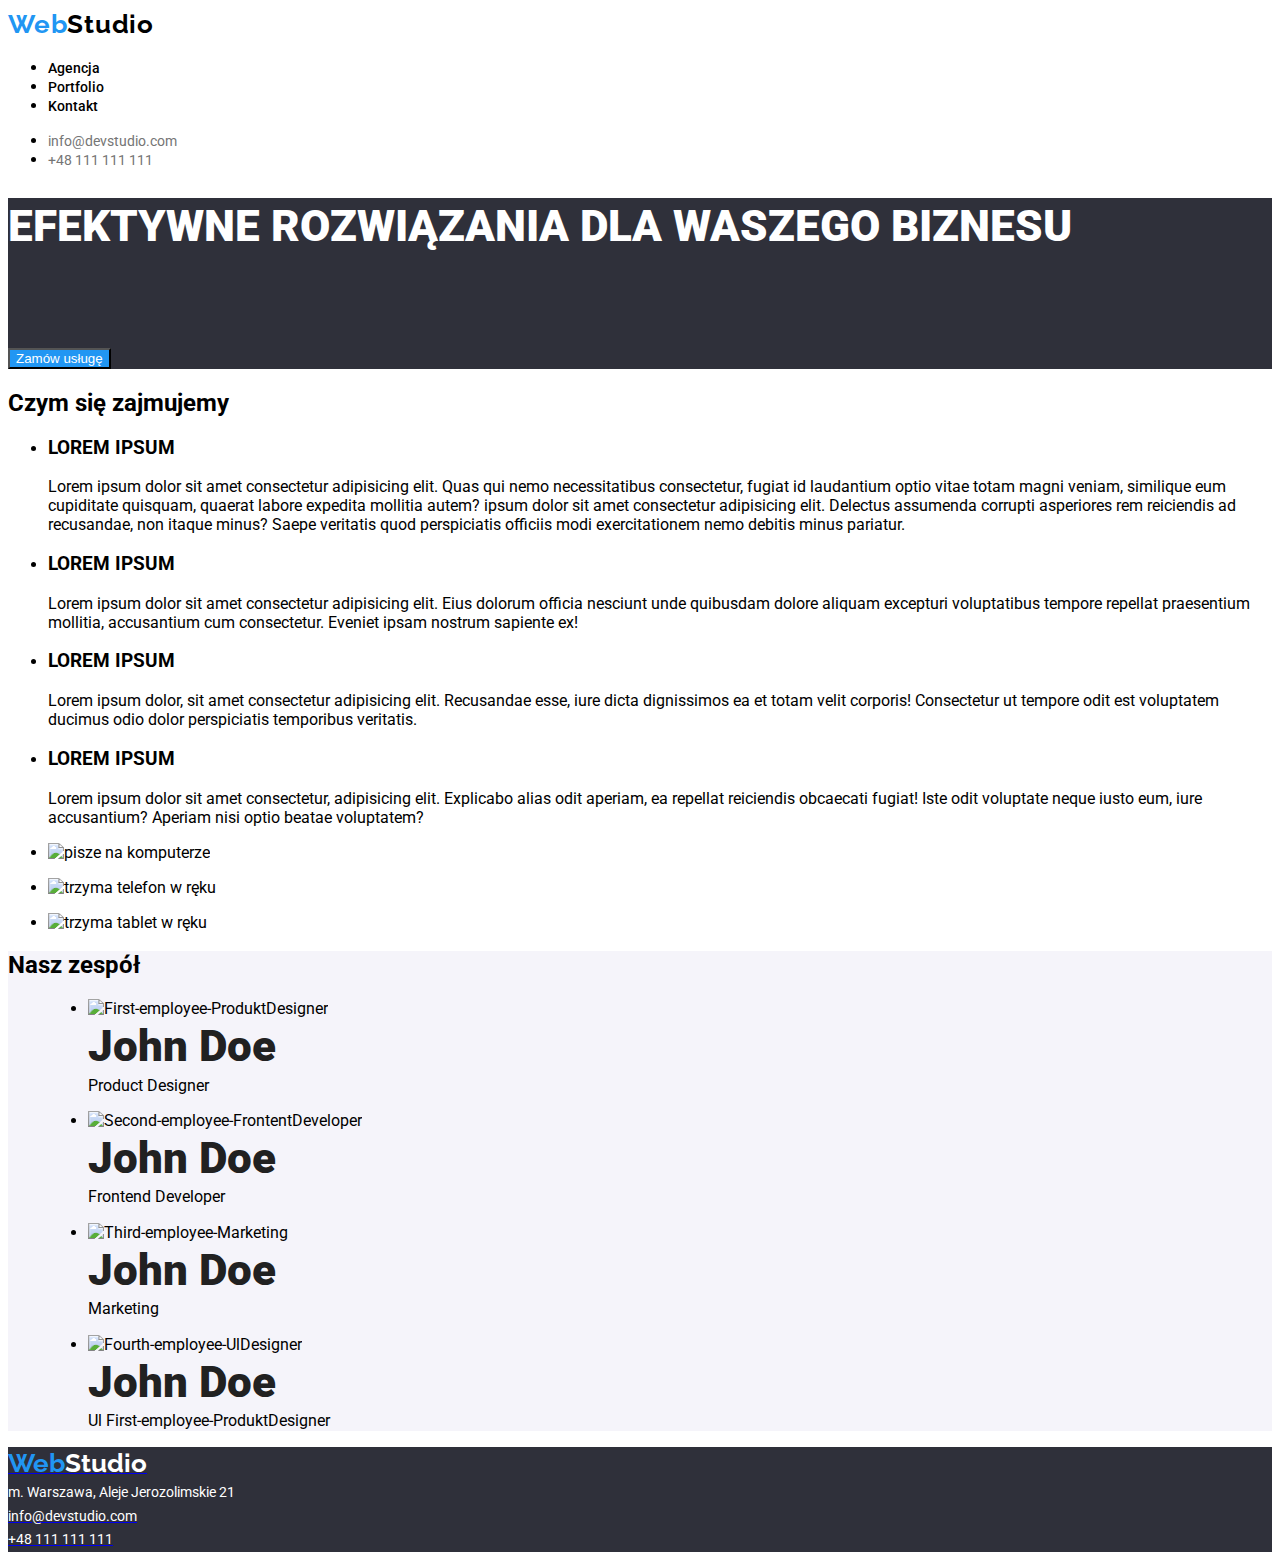
==== index.html @ cd8e4f36 "Homework2 21.11" ====
<!DOCTYPE html>
<html lang="pl">
  <head>
    <meta charset="UTF-8" />
    <meta http-equiv="X-UA-Compatible" content="IE=edge" />
    <meta name="viewport" content="width=device-width, initial-scale=1.0" />

    <title>Studio</title>
    <!--Google Fonts-->
    <link rel="preconnect" href="https://fonts.googleapis.com" />
    <link rel="preconnect" href="https://fonts.gstatic.com" crossorigin />
    <link
      href="https://fonts.googleapis.com/css2?family=Raleway:wght@700&family=Roboto:wght@400;500;700;900&display=swap"
      rel="stylesheet"
    />
    <!--End Google Fonts-->
    <link rel="stylesheet" href="css/styles.css" />
  </head>
  <body>
    <header>
      <a class="logoheader" href="index.html"><span class="webstyle">Web</span><span class="studiostyl">Studio</span></a
        >
        <nav>
          <ul>
            <li>
          <a class="about-us" href="index.html"><span class="about-us-link">Agencja</span></a></li>
          <li>
            <a class="about-us" href="portfolio.html">Portfolio<span class="about-us-link"></span></a></li>
            <li>
              <a class="about-us" href="index.html"><span class="about-us-link">Kontakt</span></a></li>
          </ul>
      </nav>
      <ul>
        <li><a class="contact" href="index.html"><span class="contactlink">info@devstudio.com</span></a></li>
        <li><a class="contact" href="index.html"><span class="contactlink">+48 111 111 111</span></a></li>
      </ul>
    </header>
   <main>
    <section>
      <section class="h1-style">
   <h1>EFEKTYWNE ROZWIĄZANIA DLA WASZEGO BIZNESU</h1>
   <button type="button">Zamów usługę</button>
   </section>
  </section>
      <section>
        <h2>Czym się zajmujemy</h2>
        <ul>
          <li>
            <h3>LOREM IPSUM</h3>
            <p>
              Lorem ipsum dolor sit amet consectetur adipisicing elit. Quas qui
              nemo necessitatibus consectetur, fugiat id laudantium optio vitae
              totam magni veniam, similique eum cupiditate quisquam, quaerat
              labore expedita mollitia autem? ipsum dolor sit amet consectetur
              adipisicing elit. Delectus assumenda corrupti asperiores rem
              reiciendis ad recusandae, non itaque minus? Saepe veritatis quod
              perspiciatis officiis modi exercitationem nemo debitis minus
              pariatur.
            </p>
          </li>
          <li>
            <h3>LOREM IPSUM</h3>
            <p>
              Lorem ipsum dolor sit amet consectetur adipisicing elit. Eius
              dolorum officia nesciunt unde quibusdam dolore aliquam excepturi
              voluptatibus tempore repellat praesentium mollitia, accusantium
              cum consectetur. Eveniet ipsam nostrum sapiente ex!
            </p>
          </li>
          <li>
            <h3>LOREM IPSUM</h3>
            <p>
              Lorem ipsum dolor, sit amet consectetur adipisicing elit.
              Recusandae esse, iure dicta dignissimos ea et totam velit
              corporis! Consectetur ut tempore odit est voluptatem ducimus odio
              dolor perspiciatis temporibus veritatis.
            </p>
          </li>
          <li>
            <h3>LOREM IPSUM</h3>
            <p>
              Lorem ipsum dolor sit amet consectetur, adipisicing elit.
              Explicabo alias odit aperiam, ea repellat reiciendis obcaecati
              fugiat! Iste odit voluptate neque iusto eum, iure accusantium?
              Aperiam nisi optio beatae voluptatem?
            </p>
          </li>
        </ul>
      </section>
      <section>
        <div>
        <ul>
          <li>
            <img
              src="images/programmingservice.jpg"
              width="370"
              height="294"
              alt="pisze na komputerze">
            </li>
        </ul>
          </div>
          <div>
            <ul>
            <li>
            <img
              src="images/helpdesk.jpg"
              width="370"
              height="294"
              alt="trzyma telefon w ręku">
            </li>
          </ul>
          </div>
          <div>
            <ul>
            <li>
            <img
              src="images/graphicdesigner.jpg"
              width="370"
              height="294"
              alt="trzyma tablet w ręku">
            </li>
            </ul>
          </div>
      </section>
       <section class="our-team">
        <h2>Nasz zespół</h2>
         <figure>
          <figcaption>
            <ul>
              <li>
          <img
                src="images/first-employee-produktdesigner.jpg"
                width="810"
                height="780"
                alt="First-employee-ProduktDesigner">
                <div><span class="images-style">John Doe</span></div>
                <span class="position">Product Designer</span>
               </li>
              </ul>
          </figcaption>
            </figure>
            <figure>
              <figcaption>
        <ul>
          <li>
              <img
                src="images/second-employee-frontentdeveloper.jpg"
                width="810"
                height="780"
                alt="Second-employee-FrontentDeveloper"
              />
          <div><span class="images-style">John Doe</span></div>
<span class="position">Frontend Developer</span>
          </li>
        </ul>
            </figcaption>
          </figure>
          <figure>
            <figcaption>
        <ul>
          <li>
              <img
                src="images/third-employee-marketing.jpg"
                width="810"
                height="780"
                alt="Third-employee-Marketing">
                <div><span class="images-style">John Doe</span></div>
                <span class="position">Marketing</span>
              </li>
        </ul>
            </figcaption>
            </figure>
        <figure>
          <figcaption>
          <ul>
          <li>
              <img
                src="images/fourth-employee-uldesigner.jpg"
                width="810"
                height="780"
                alt="Fourth-employee-UlDesigner">
              <div><span class="images-style">John Doe</span></div>
              <span class="position">Ul First-employee-ProduktDesigner</span>
              </li>
        </ul>
          </figcaption>
      </figure>
      </section>
    </main>
      <footer>
        <section class="background-style">
          <div><a class="logofooter" href="index.html"><span class="webcolor">Web</span><span class="studiocolor">Studio</span></a></div>
          <div><a class="logofooter"><span class="adres-contact">m. Warszawa, Aleje Jerozolimskie 21</span></a></div>
         <div><a class="contact-footer" href="index.html"><span class="footer-link">info@devstudio.com</span></a></div>
         <div><a class="contact-footer" href="index.html"><span class="footer-link">+48 111 111 111</span></a></div>
         </section>
     </footer>
    </html>
---- css/styles.css ----
:root {
  --color: #2196f3;
  --white: #ffffff;
  --blue: #2196f3;
  --gray: #ffffff99;
  --dark: #2f303a;
  --black: #000000;
  --tekststyle:#212121;
  --pagesignature: #757575;
  --imagesstyle: #212121;
  --background-color: #F5F4Fa;
}
body {
  font-family: "Roboto", sans-serif;
  background-color: var(--white);
}

.logoheader {
  font-family: "Raleway", sans-serif;
  font-size: 26px;
  font-weight: 700;
  line-height: 1.3;
  letter-spacing: 0.03em;
  text-align: left;
  vertical-align: top;
  text-decoration: none;
}
.webstyle {
  color: var(--color);
}

.studiostyl {
  color: var(--black);
}
 .about-us {
  font-size: 14px;
  font-weight: 500;
  line-height: 1.14;
  letter-spacing: 2%;
  text-decoration: none;
  color: var(--black);
}
.about-us:hover {
  color: var(--color);
}
.about-us-link {
  color: var(--black);
}

.contact {
  font-size: 14px;
  line-height: 1.14;
  text-align: left;
  letter-spacing: 2%;
  text-decoration: none;
}

.contactlink {
  color: var(--pagesignature);
}

.contactlink:hover,
.contactlink:focus {
  color: var(--blue);
}

.main {
  font-size: 16px;
  font-weight: 500;
  line-height: 1.6;
  letter-spacing: 3%;
}
.main button{
    color: var(--black);
}
.main button :hover {
background-color: var(--blue);
  color: var(--white);
}
  
.text-style {
  font-family: "Roboto", sans-serif;
  font-style: Bold;
  font-weight: 700;
  font-size: 18px;
  line-height: 2;
  letter-spacing: 6%;
  color: var(--tekststyle)
  text-decoration: none;
}
.page-signature {
  font-family: "Roboto", sans-serif;
  font-weight: 400;
  font-size: 16px;
  line-height: 1.8;
  letter-spacing: 3%;
  color: (var(--pagesignature))
}

.logofooter {
  width: 1600px;
  height: 252px;
  background-color: var(--dark);
}
.webcolor {
  font-family: "Raleway", sans-serif;
  font-weight: 700;
  font-size: 26px;
  line-height: 1.3;
  letter-spacing: 3%;
  color: var(--color);
}
.studiocolor {
  font-family: "Raleway", sans-serif;
  font-weight: 700;
  font-size: 26px;
  line-height: 1.3;
  letter-spacing: 3%;
  color: var(--white)
}
.adres-contact {
  font-family: "Roboto", sans-serif;
  font-weight: 400;
  font-size: 14px;
  line-height: 1.7;
  letter-spacing: 3%;
  color: var(--white);
}
.images-style {
  font-family: "Roboto", sans-serif;
  font-weight: 900;
  font-size: 44px;
  line-height: 1.3;
  letter-spacing: 6%;
  text-align: center;
  color: var(--imagesstyle)
}

.position {
  font-family: "Roboto", sans-serif;
  font-weight: 400;
  font-size: 16px;
  line-height: 1.17;
  letter-spacing: 3%;
  color: (var(--pagesignature))
}
.h1-style {
  background-color: var(--dark)
}
.h1-style h1{  
  font-family: "Roboto", sans-serif;
  width: 696;
  height: 120px;
  font-weight: 900;
  font-size: 44px;
  line-height: 1.3;
  letter-spacing: 6%;
  color: var(--white);
  background-color: var(--dark);
}
.main button {
  color: var(--black);
}
.main button:hover {
  background-color: var(--blue);
  color: var(--white);
}
.h1-style button{
  color: var(--white);
  background-color: var(--color);

}
.h1-style button:hover {
  background-color: var(--blue);
  color: var(--white);
}
.contact-footer {
  font-family: "Roboto", sans-serif;
  font-weight: 400;
  font-size: 14px;
  line-height: 1.7;
  letter-spacing: 3%;
}
.footer-link {
  color: var(--white)
}

.background-style {
  background-color: var(--dark);
}
.our-team {
  background-color: var(--background-color)
}
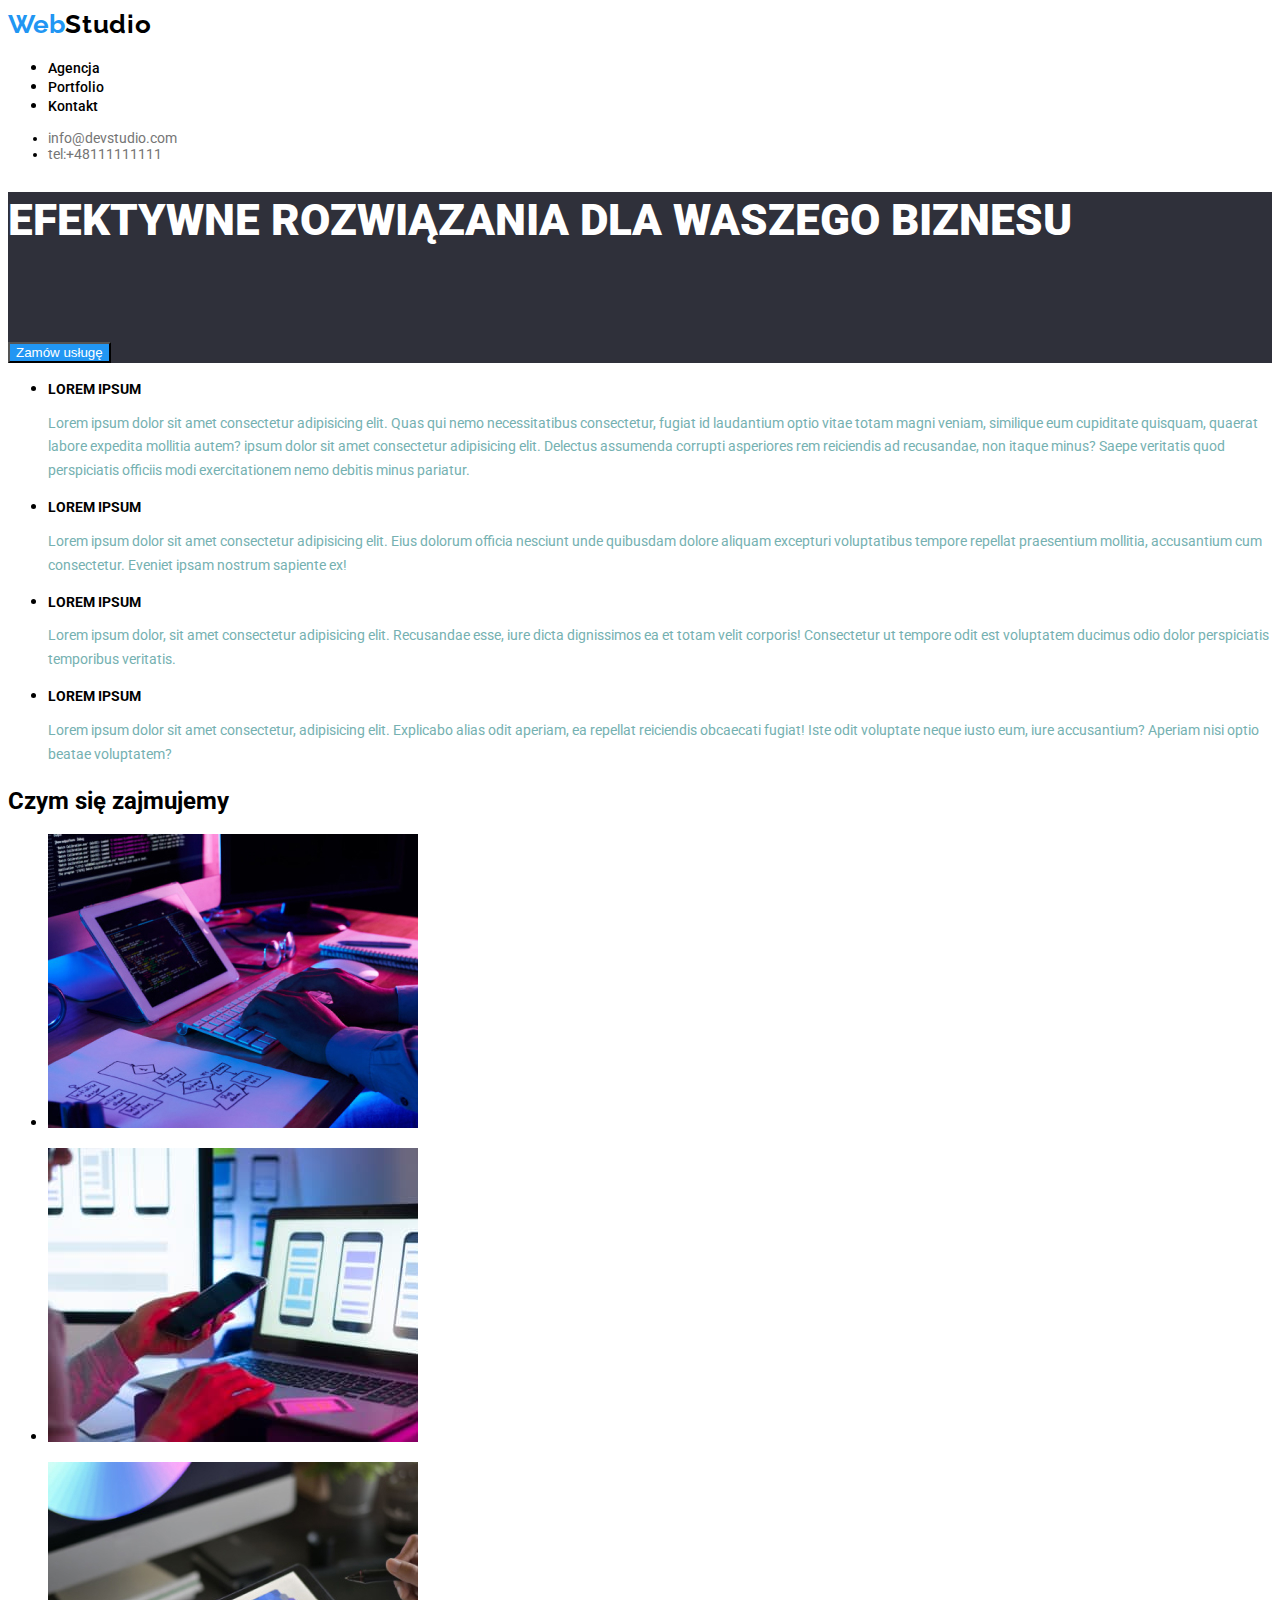
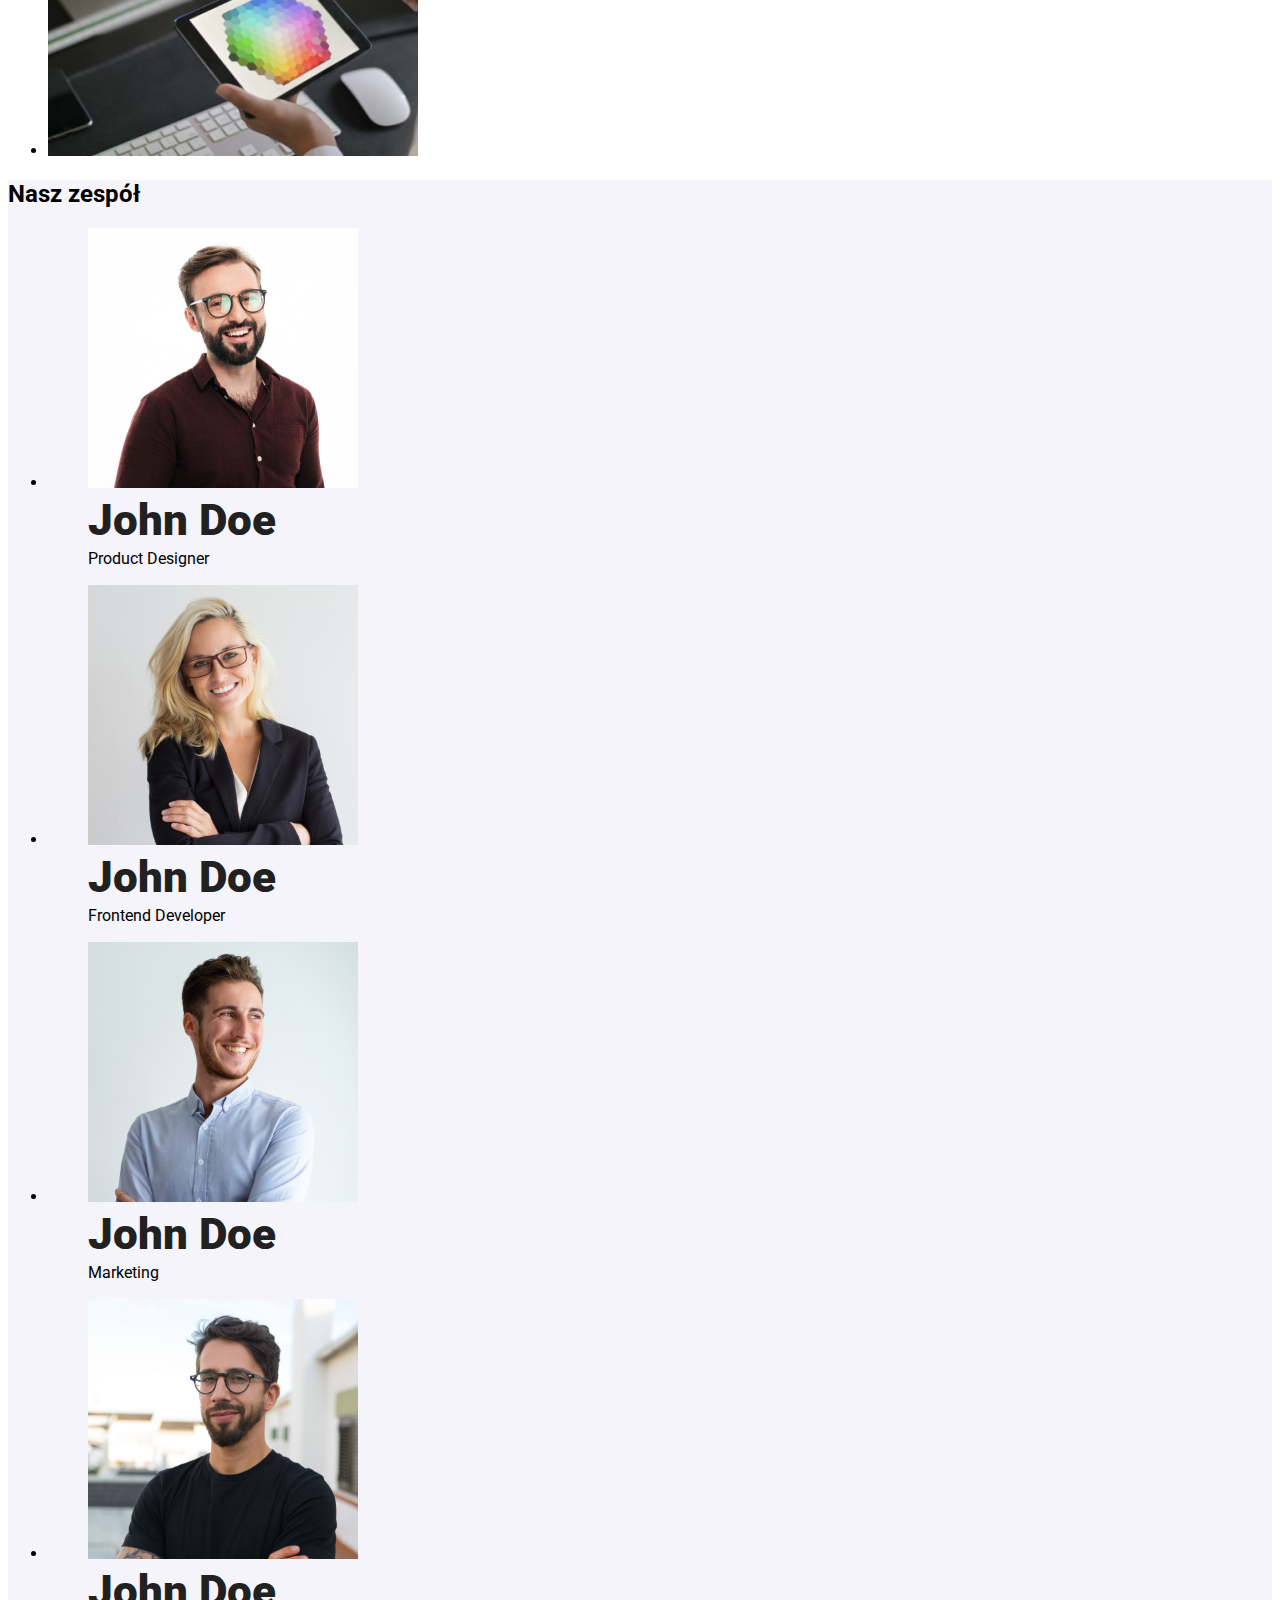
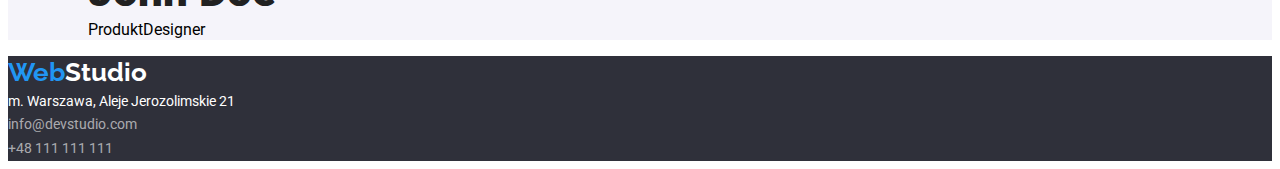
==== commit 28ec9496: "Homework poprawa2" ====
--- a/index.html
+++ b/index.html
@@ -18,21 +18,21 @@
   </head>
   <body>
     <header>
-      <a class="logoheader" href="index.html"><span class="webstyle">Web</span><span class="studiostyl">Studio</span></a
-        >
+     <span class="logo">Web</span><span class="studio-black">Studio</span>
         <nav>
-          <ul>
+        <a href="index.html"></a>
+          <ul class="nav-list">
             <li>
-          <a class="about-us" href="index.html"><span class="about-us-link">Agencja</span></a></li>
+          <a href="#"><span>Agencja</span></a></li>
           <li>
-            <a class="about-us" href="portfolio.html">Portfolio<span class="about-us-link"></span></a></li>
+            <a href="portfolio.html"><span>Portfolio</span></a></li>
             <li>
-              <a class="about-us" href="index.html"><span class="about-us-link">Kontakt</span></a></li>
+              <a href="#"><span>Kontakt</span></a></li>
           </ul>
       </nav>
-      <ul>
-        <li><a class="contact" href="index.html"><span class="contactlink">info@devstudio.com</span></a></li>
-        <li><a class="contact" href="index.html"><span class="contactlink">+48 111 111 111</span></a></li>
+      <ul class="contacts-list">
+        <li><a href= mailto:info@devstudio.com>info@devstudio.com</a></li>
+        <li><a href= tel:+48111111111>tel:+48111111111</a></li>
       </ul>
     </header>
    <main>
@@ -42,8 +42,7 @@
    <button type="button">Zamów usługę</button>
    </section>
   </section>
-      <section>
-        <h2>Czym się zajmujemy</h2>
+      <section class="articles"> 
         <ul>
           <li>
             <h3>LOREM IPSUM</h3>
@@ -88,6 +87,7 @@
         </ul>
       </section>
       <section>
+        <h2>Czym się zajmujemy</h2>
         <div>
         <ul>
           <li>
@@ -123,78 +123,69 @@
           </div>
       </section>
        <section class="our-team">
-        <h2>Nasz zespół</h2>
-         <figure>
-          <figcaption>
-            <ul>
-              <li>
-          <img
-                src="images/first-employee-produktdesigner.jpg"
-                width="810"
-                height="780"
-                alt="First-employee-ProduktDesigner">
-                <div><span class="images-style">John Doe</span></div>
-                <span class="position">Product Designer</span>
-               </li>
-              </ul>
-          </figcaption>
-            </figure>
-            <figure>
-              <figcaption>
+        <h2>Nasz zespół</h2> 
         <ul>
           <li>
+            <figure>
+              <img
+              src="images/first-employee-produktdesigner.jpg"
+              width="270"
+              height="260"
+              alt="First-employee-ProduktDesigner">
+              <figcaption>
+              <div><span class="team-member">John Doe</span></div>
+              <span class="team-position">Product Designer</span>
+              </figcaption>
+            </figure>
+          </li>
+          <li>
+            <figure>
               <img
                 src="images/second-employee-frontentdeveloper.jpg"
-                width="810"
-                height="780"
-                alt="Second-employee-FrontentDeveloper"
-              />
-          <div><span class="images-style">John Doe</span></div>
-<span class="position">Frontend Developer</span>
+                width="270"
+                height="260"
+                alt="Second-employee-FrontentDeveloper">
+                <figcaption>
+          <div><span class="team-member">John Doe</span></div>
+<span class="team-position">Frontend Developer</span>
+                </figcaption>
+            </figure>
+          </li>
+          <li>
+            <figure>
+              <img
+                src="images/third-employee-marketing.jpg"
+                width="270"
+                height="260"
+                alt="Third-employee-Marketing">
+                <figcaption>
+                <div><span class="team-member">John Doe</span></div>
+                <span class="team-position">Marketing</span>
+              </figcaption>
+            </figure>
+          </li>
+          <li>
+            <figure>
+              <img
+                src="images/fourth-employee-uldesigner.jpg"
+                width="270"
+                height="260"
+                alt="Fourth-employee-UlDesigner">
+                <figcaption>
+              <div><span class="team-member">John Doe</span></div>
+              <span class="team-position">ProduktDesigner</span>
+                </figcaption>
+            </figure>
           </li>
         </ul>
-            </figcaption>
-          </figure>
-          <figure>
-            <figcaption>
-        <ul>
-          <li>
-              <img
-                src="images/third-employee-marketing.jpg"
-                width="810"
-                height="780"
-                alt="Third-employee-Marketing">
-                <div><span class="images-style">John Doe</span></div>
-                <span class="position">Marketing</span>
-              </li>
-        </ul>
-            </figcaption>
-            </figure>
-        <figure>
-          <figcaption>
-          <ul>
-          <li>
-              <img
-                src="images/fourth-employee-uldesigner.jpg"
-                width="810"
-                height="780"
-                alt="Fourth-employee-UlDesigner">
-              <div><span class="images-style">John Doe</span></div>
-              <span class="position">Ul First-employee-ProduktDesigner</span>
-              </li>
-        </ul>
-          </figcaption>
-      </figure>
       </section>
     </main>
       <footer>
         <section class="background-style">
-          <div><a class="logofooter" href="index.html"><span class="webcolor">Web</span><span class="studiocolor">Studio</span></a></div>
+          <div><a class="logofooter"><span class="logo">Web</span><span class="studio-white">Studio</span></a></div>
           <div><a class="logofooter"><span class="adres-contact">m. Warszawa, Aleje Jerozolimskie 21</span></a></div>
          <div><a class="contact-footer" href="index.html"><span class="footer-link">info@devstudio.com</span></a></div>
          <div><a class="contact-footer" href="index.html"><span class="footer-link">+48 111 111 111</span></a></div>
          </section>
      </footer>
-    </html>
-
-
+    </html>--- a/css/styles.css
+++ b/css/styles.css
@@ -2,20 +2,41 @@
   --color: #2196f3;
   --white: #ffffff;
   --blue: #2196f3;
-  --gray: #ffffff99;
+  --gray:#ffffff99;
   --dark: #2f303a;
   --black: #000000;
   --tekststyle:#212121;
   --pagesignature: #757575;
   --imagesstyle: #212121;
   --background-color: #F5F4Fa;
+  --lorem: #75b1b1; 
 }
 body {
   font-family: "Roboto", sans-serif;
   background-color: var(--white);
 }
 
-.logoheader {
+.articles h3 {
+  font-family: "Roboto", sans-serif;
+  font-style: Bold;
+  font-size: 14px;
+  line-height: 1.14;
+  letter-spacing: 3%;
+}
+.articles p {
+  font-family: "Roboto", sans-serif;
+  font-weight: 400;
+  font-size: 14px;
+  line-height: 1.7;
+  letter-spacing: 3%;
+  color: var(--lorem);
+}
+.logo {
+  color: var(--color);
+  text-decoration: none;
+}
+
+.studio-black {
   font-family: "Raleway", sans-serif;
   font-size: 26px;
   font-weight: 700;
@@ -24,46 +45,48 @@
   text-align: left;
   vertical-align: top;
   text-decoration: none;
-}
-.webstyle {
-  color: var(--color);
-}
-
-.studiostyl {
   color: var(--black);
-}
- .about-us {
-  font-size: 14px;
+  text-decoration: none;
+}
+.studio-white {
+  font-family: "Raleway", sans-serif;
+  font-weight: 700;
+  font-size: 26px;
+  line-height: 1.3;
+  letter-spacing: 3%;
+color: var(--white);
+text-decoration: none;
+}
+
+.nav-list a {font-size: 14px;
   font-weight: 500;
   line-height: 1.14;
   letter-spacing: 2%;
   text-decoration: none;
   color: var(--black);
 }
-.about-us:hover {
+.nav-list :hover {
   color: var(--color);
 }
-.about-us-link {
-  color: var(--black);
-}
-
-.contact {
+.contacts-list {
   font-size: 14px;
   line-height: 1.14;
   text-align: left;
   letter-spacing: 2%;
-  text-decoration: none;
-}
-
-.contactlink {
-  color: var(--pagesignature);
-}
-
-.contactlink:hover,
-.contactlink:focus {
+ 
+}
+
+.contacts-list a {
+  color: var(--pagesignature); 
+  text-decoration: none;
+}
+
+.contacts-list :hover { 
   color: var(--blue);
 }
-
+.contacts-list :focus {
+  color: var(--blue);
+}
 .main {
   font-size: 16px;
   font-weight: 500;
@@ -101,8 +124,9 @@
   width: 1600px;
   height: 252px;
   background-color: var(--dark);
-}
-.webcolor {
+  
+}
+.logo {
   font-family: "Raleway", sans-serif;
   font-weight: 700;
   font-size: 26px;
@@ -110,14 +134,7 @@
   letter-spacing: 3%;
   color: var(--color);
 }
-.studiocolor {
-  font-family: "Raleway", sans-serif;
-  font-weight: 700;
-  font-size: 26px;
-  line-height: 1.3;
-  letter-spacing: 3%;
-  color: var(--white)
-}
+
 .adres-contact {
   font-family: "Roboto", sans-serif;
   font-weight: 400;
@@ -125,8 +142,9 @@
   line-height: 1.7;
   letter-spacing: 3%;
   color: var(--white);
-}
-.images-style {
+  
+}
+.team-member {
   font-family: "Roboto", sans-serif;
   font-weight: 900;
   font-size: 44px;
@@ -136,7 +154,7 @@
   color: var(--imagesstyle)
 }
 
-.position {
+.team-position {
   font-family: "Roboto", sans-serif;
   font-weight: 400;
   font-size: 16px;
@@ -180,9 +198,10 @@
   font-size: 14px;
   line-height: 1.7;
   letter-spacing: 3%;
+  text-decoration: none;
 }
 .footer-link {
-  color: var(--white)
+  color: var(--gray)
 }
 
 .background-style {
@@ -190,4 +209,8 @@
 }
 .our-team {
   background-color: var(--background-color)
+}
+.mailstyle {
+  text-decoration: underline;
+  color: var(--gray);
 }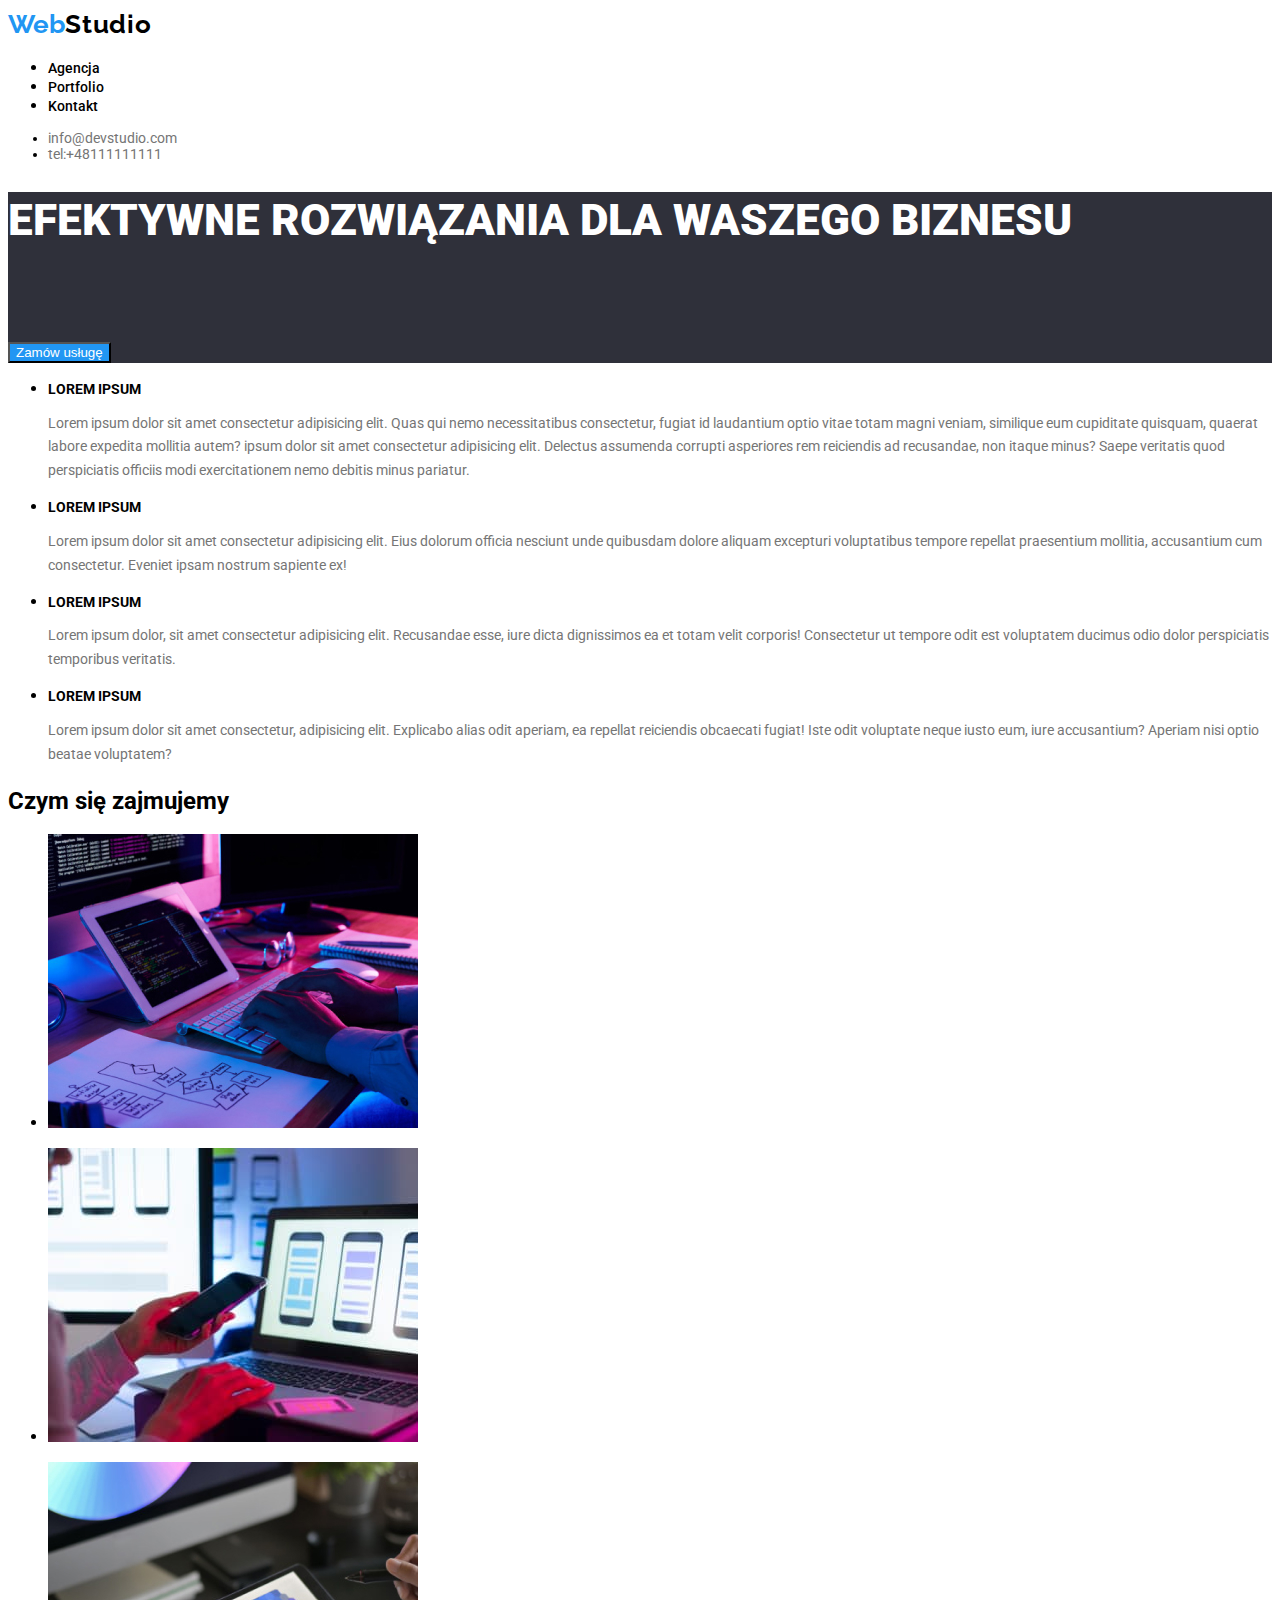
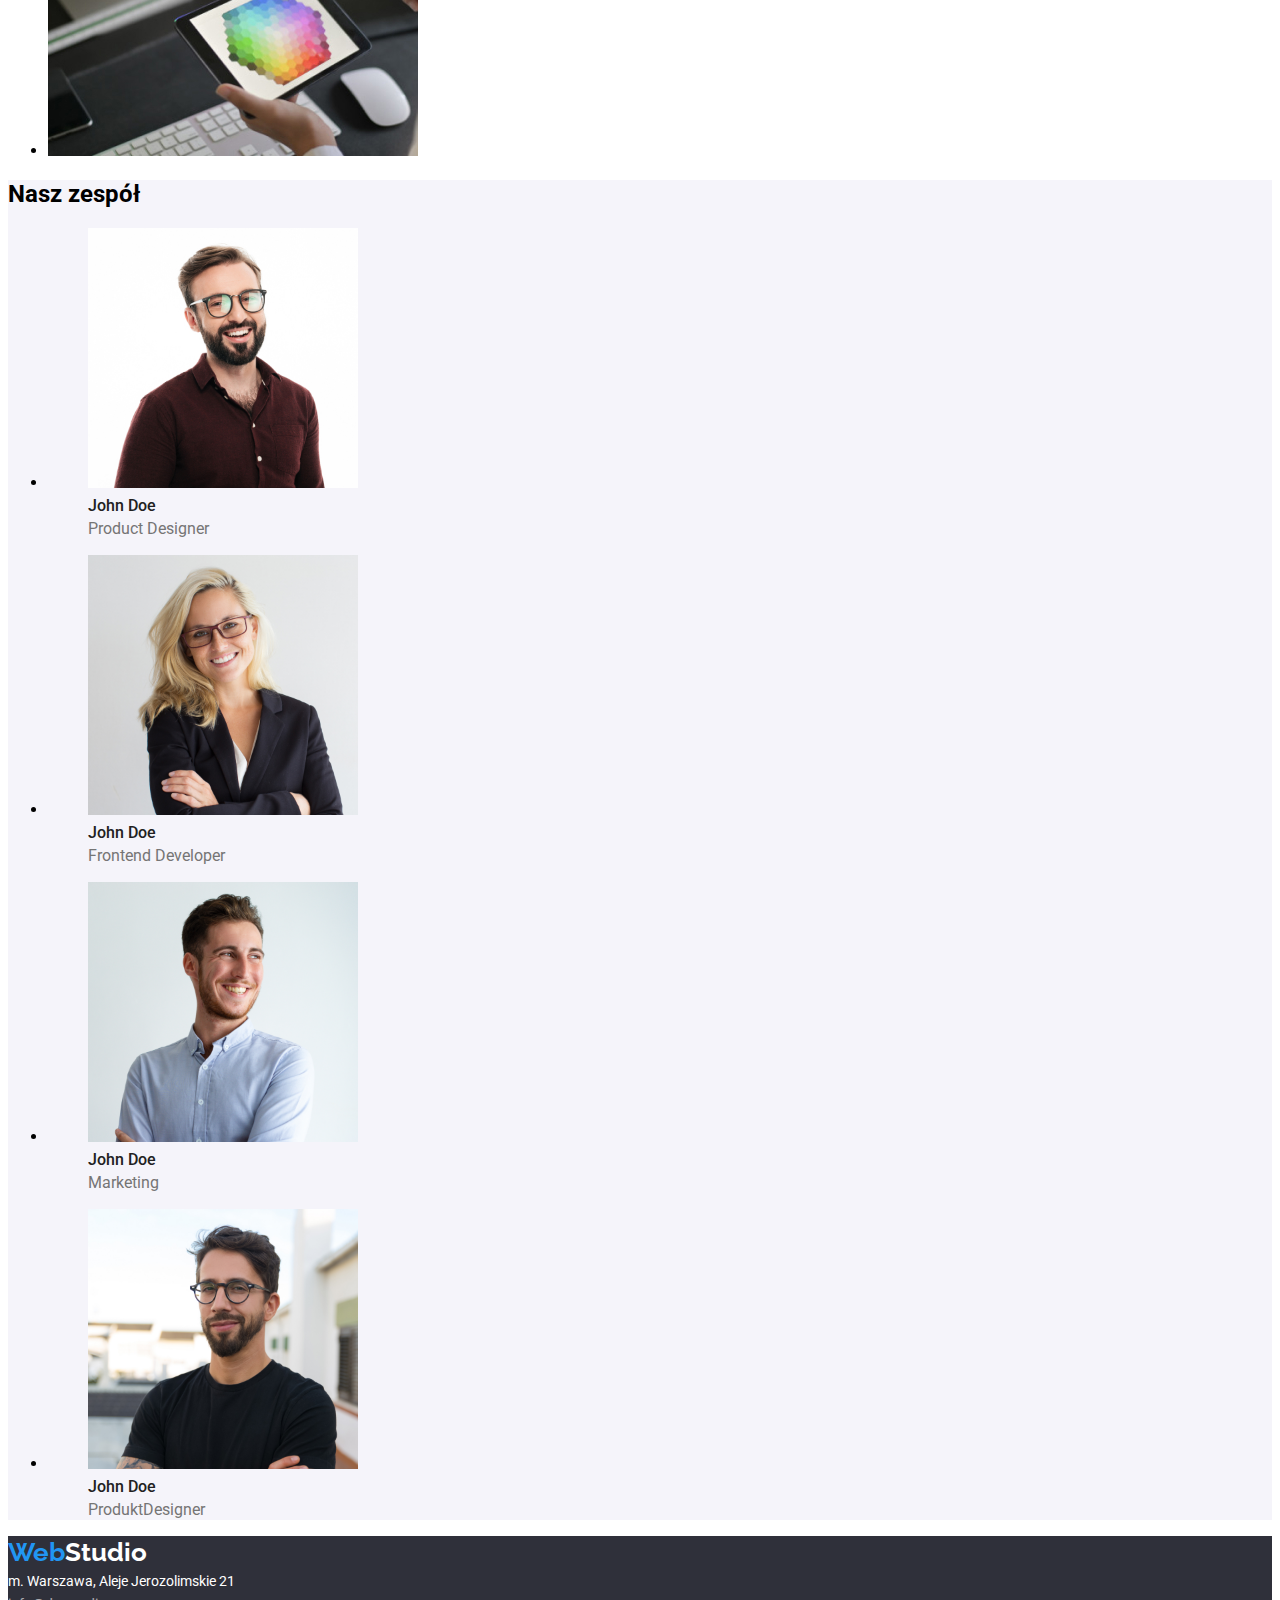
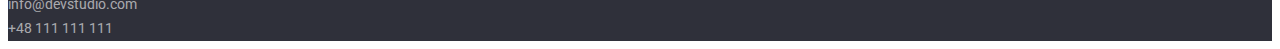
==== commit 012e3313: "Poprawa pracy domowek 3" ====
--- a/index.html
+++ b/index.html
@@ -147,7 +147,7 @@
                 alt="Second-employee-FrontentDeveloper">
                 <figcaption>
           <div><span class="team-member">John Doe</span></div>
-<span class="team-position">Frontend Developer</span>
+          <span class="team-position">Frontend Developer</span>
                 </figcaption>
             </figure>
           </li>
--- a/css/styles.css
+++ b/css/styles.css
@@ -2,14 +2,13 @@
   --color: #2196f3;
   --white: #ffffff;
   --blue: #2196f3;
-  --gray:#ffffff99;
+  --gray: #ffffff99;
   --dark: #2f303a;
   --black: #000000;
-  --tekststyle:#212121;
+  --tekststyle: #212121;
   --pagesignature: #757575;
   --imagesstyle: #212121;
-  --background-color: #F5F4Fa;
-  --lorem: #75b1b1; 
+  --background-color: #f5f4fa;
 }
 body {
   font-family: "Roboto", sans-serif;
@@ -29,7 +28,7 @@
   font-size: 14px;
   line-height: 1.7;
   letter-spacing: 3%;
-  color: var(--lorem);
+  color: var(--pagesignature);
 }
 .logo {
   color: var(--color);
@@ -54,11 +53,12 @@
   font-size: 26px;
   line-height: 1.3;
   letter-spacing: 3%;
-color: var(--white);
-text-decoration: none;
-}
-
-.nav-list a {font-size: 14px;
+  color: var(--white);
+  text-decoration: none;
+}
+
+.nav-list a {
+  font-size: 14px;
   font-weight: 500;
   line-height: 1.14;
   letter-spacing: 2%;
@@ -73,15 +73,14 @@
   line-height: 1.14;
   text-align: left;
   letter-spacing: 2%;
- 
 }
 
 .contacts-list a {
-  color: var(--pagesignature); 
-  text-decoration: none;
-}
-
-.contacts-list :hover { 
+  color: var(--pagesignature);
+  text-decoration: none;
+}
+
+.contacts-list :hover {
   color: var(--blue);
 }
 .contacts-list :focus {
@@ -93,14 +92,14 @@
   line-height: 1.6;
   letter-spacing: 3%;
 }
-.main button{
-    color: var(--black);
+.main button {
+  color: var(--black);
 }
 .main button :hover {
-background-color: var(--blue);
-  color: var(--white);
-}
-  
+  background-color: var(--blue);
+  color: var(--white);
+}
+
 .text-style {
   font-family: "Roboto", sans-serif;
   font-style: Bold;
@@ -108,8 +107,7 @@
   font-size: 18px;
   line-height: 2;
   letter-spacing: 6%;
-  color: var(--tekststyle)
-  text-decoration: none;
+  color: var(--tekststyle);
 }
 .page-signature {
   font-family: "Roboto", sans-serif;
@@ -117,14 +115,13 @@
   font-size: 16px;
   line-height: 1.8;
   letter-spacing: 3%;
-  color: (var(--pagesignature))
+  color: var(--pagesignature);
 }
 
 .logofooter {
   width: 1600px;
   height: 252px;
   background-color: var(--dark);
-  
 }
 .logo {
   font-family: "Raleway", sans-serif;
@@ -142,30 +139,31 @@
   line-height: 1.7;
   letter-spacing: 3%;
   color: var(--white);
-  
 }
 .team-member {
   font-family: "Roboto", sans-serif;
-  font-weight: 900;
-  font-size: 44px;
-  line-height: 1.3;
-  letter-spacing: 6%;
-  text-align: center;
-  color: var(--imagesstyle)
+  font-weight: 500;
+  height: 19px;
+  width: 72px;
+  font-size: 16px;
+  line-height: 1.7;
+  letter-spacing: 3%;
+  color: var(--imagesstyle);
 }
 
 .team-position {
   font-family: "Roboto", sans-serif;
   font-weight: 400;
+  height: 19px;
   font-size: 16px;
   line-height: 1.17;
   letter-spacing: 3%;
-  color: (var(--pagesignature))
+  color: var(--pagesignature);
 }
 .h1-style {
-  background-color: var(--dark)
-}
-.h1-style h1{  
+  background-color: var(--dark);
+}
+.h1-style h1 {
   font-family: "Roboto", sans-serif;
   width: 696;
   height: 120px;
@@ -183,10 +181,9 @@
   background-color: var(--blue);
   color: var(--white);
 }
-.h1-style button{
+.h1-style button {
   color: var(--white);
   background-color: var(--color);
-
 }
 .h1-style button:hover {
   background-color: var(--blue);
@@ -201,16 +198,29 @@
   text-decoration: none;
 }
 .footer-link {
-  color: var(--gray)
+  color: var(--gray);
+}
+
+.footer-link :hover {
+  color: var(--blue);
+}
+.footer-link :focus {
+  color: var(--blue);
+}
+.contact-footer :hover {
+  color: var(--blue);
+}
+.contact-footer :focus {
+  color: var(--blue);
 }
 
 .background-style {
   background-color: var(--dark);
 }
 .our-team {
-  background-color: var(--background-color)
+  background-color: var(--background-color);
 }
 .mailstyle {
   text-decoration: underline;
   color: var(--gray);
-}+}
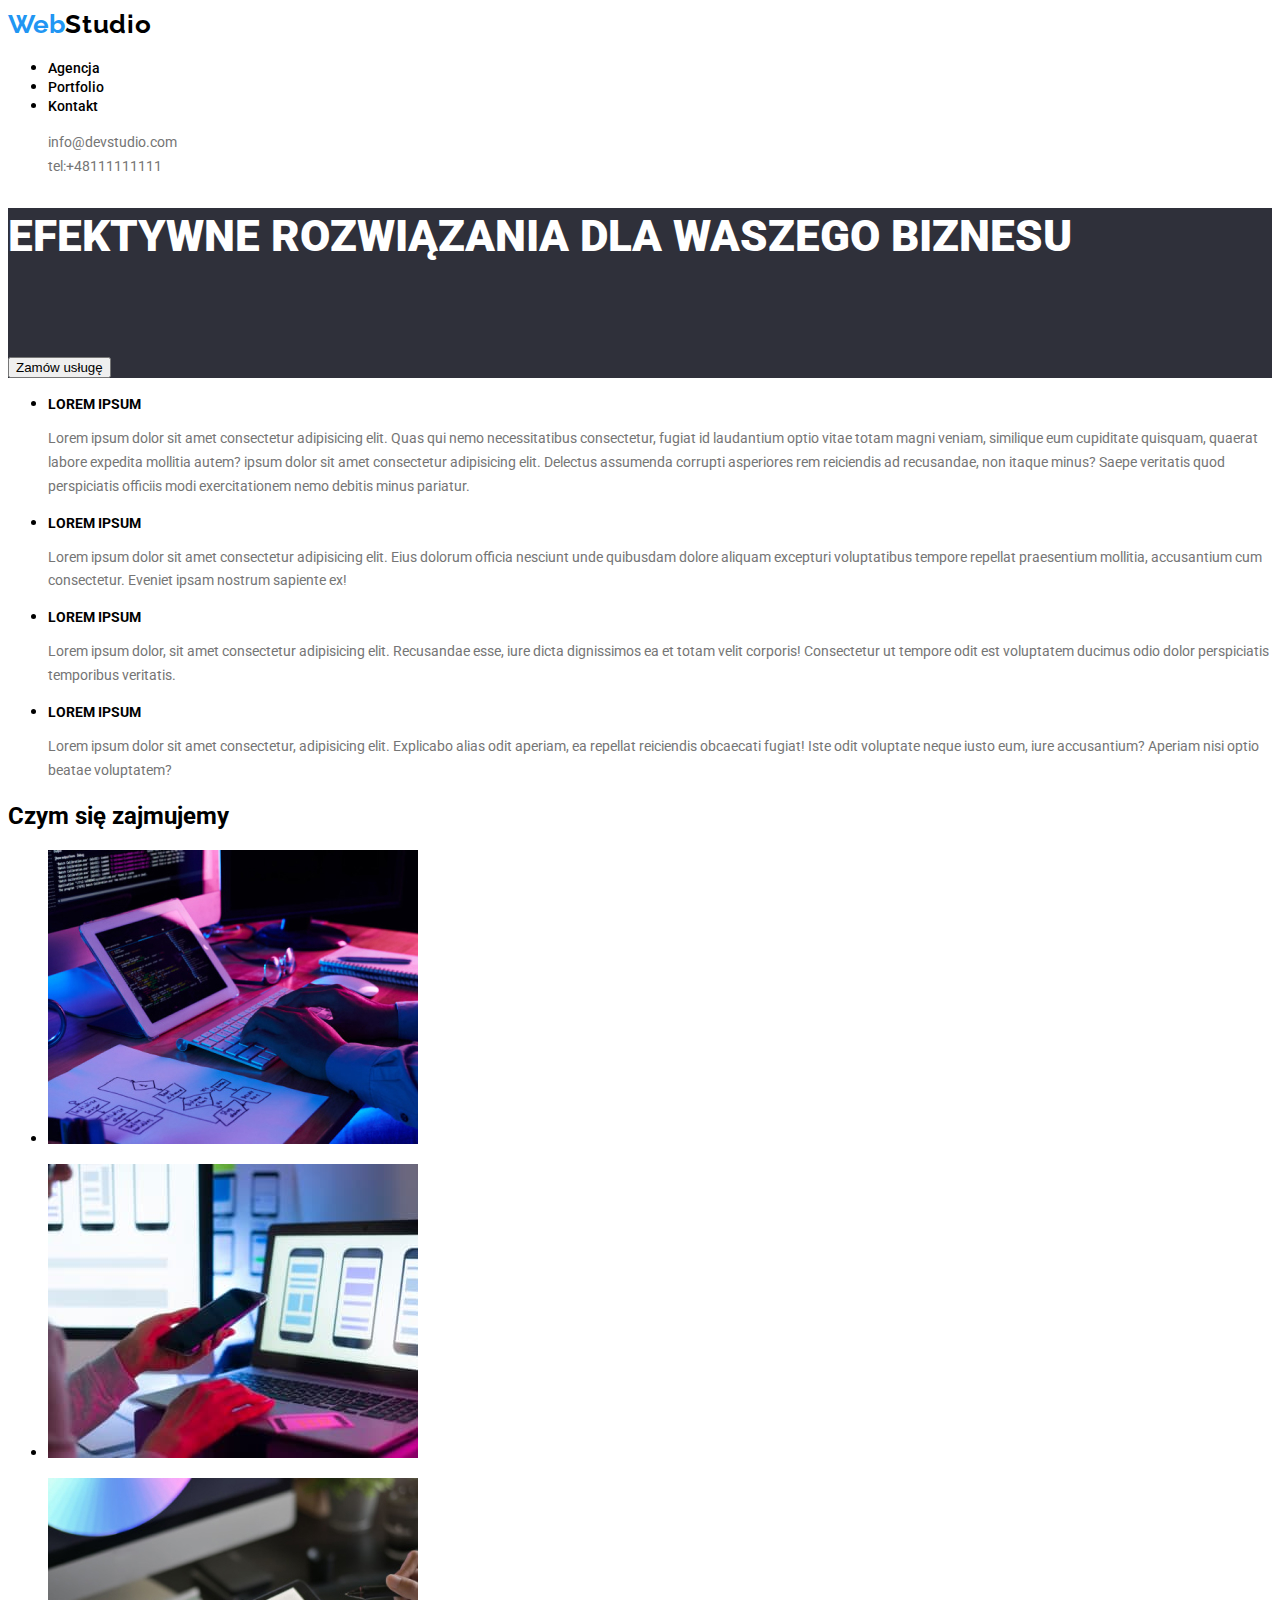
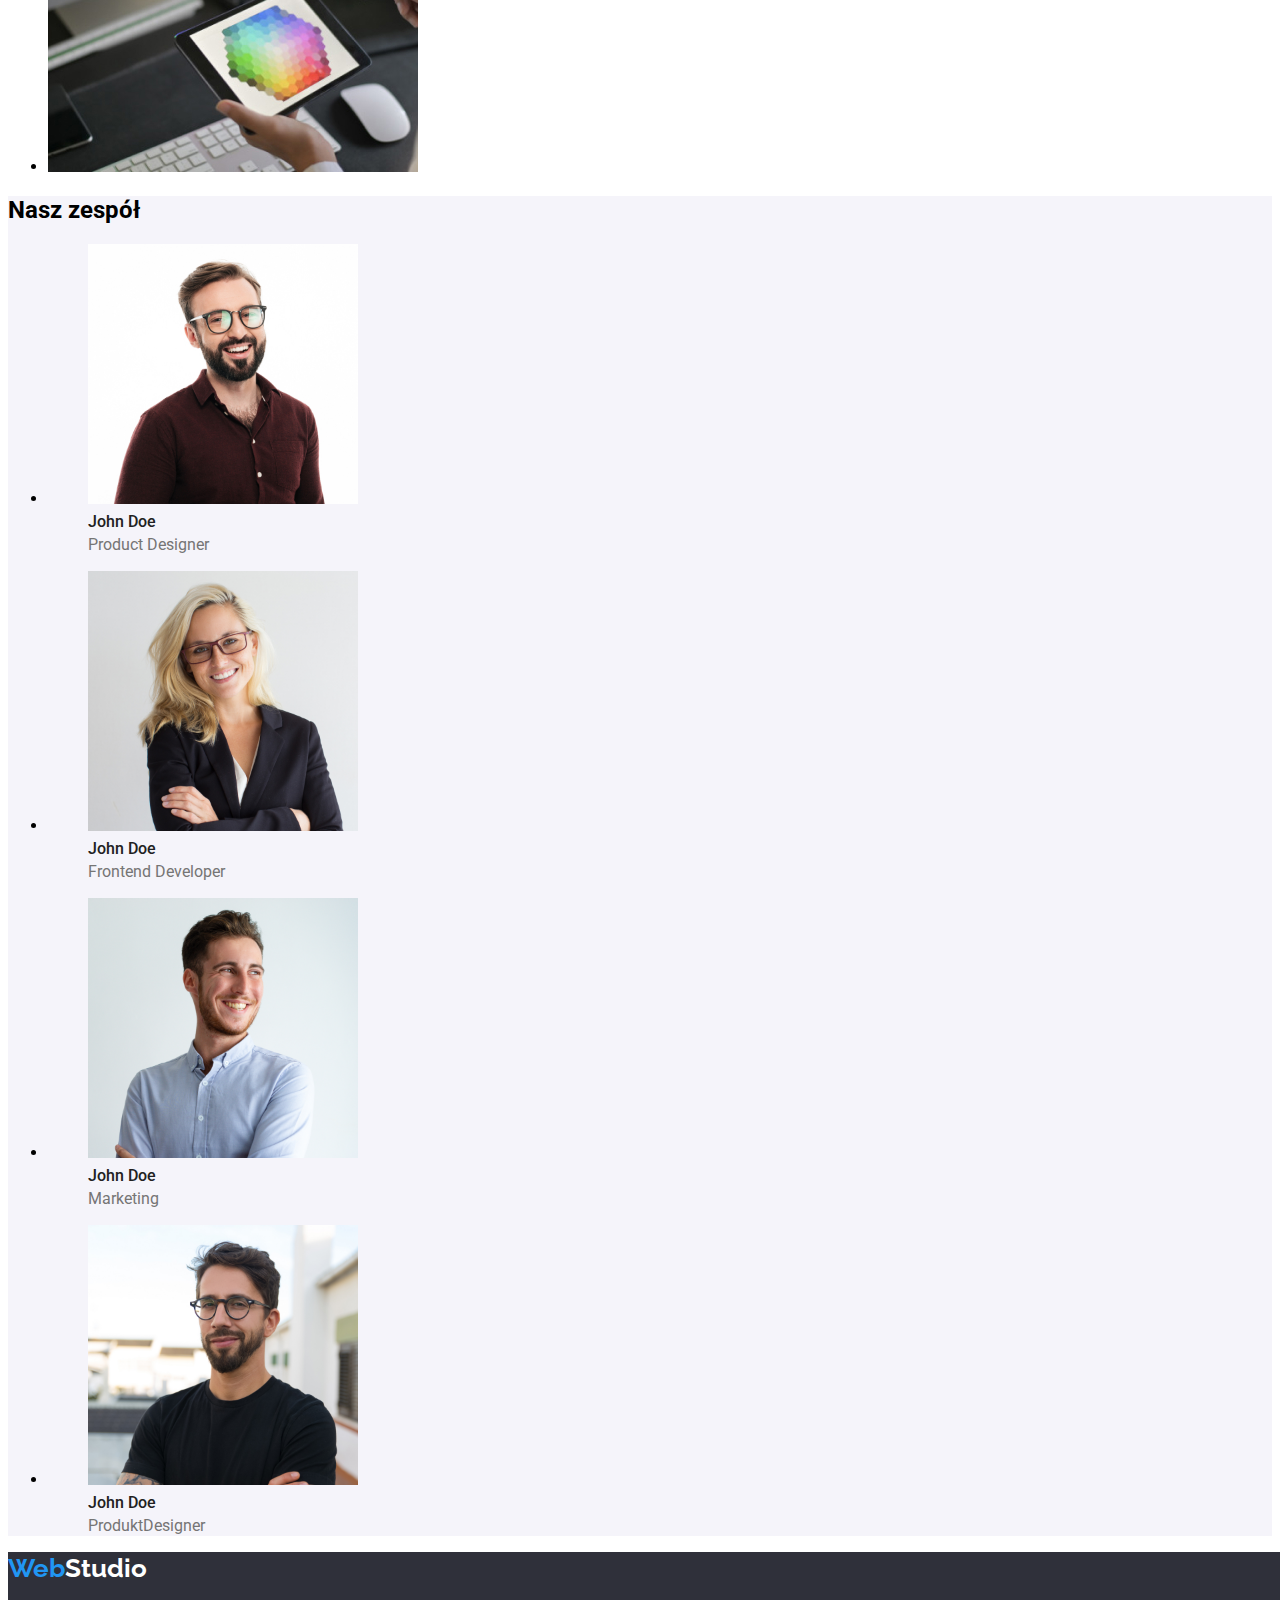
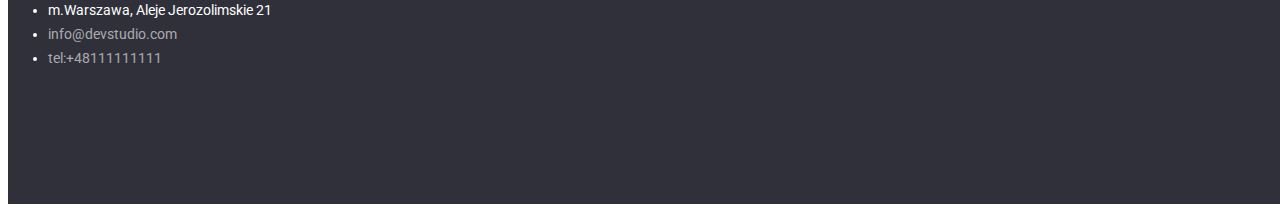
==== commit 1f0f9b13: "footer-poprawa" ====
--- a/index.html
+++ b/index.html
@@ -37,7 +37,7 @@
     </header>
    <main>
     <section>
-      <section class="h1-style">
+      <section class="order">
    <h1>EFEKTYWNE ROZWIĄZANIA DLA WASZEGO BIZNESU</h1>
    <button type="button">Zamów usługę</button>
    </section>
@@ -182,10 +182,12 @@
     </main>
       <footer>
         <section class="background-style">
-          <div><a class="logofooter"><span class="logo">Web</span><span class="studio-white">Studio</span></a></div>
-          <div><a class="logofooter"><span class="adres-contact">m. Warszawa, Aleje Jerozolimskie 21</span></a></div>
-         <div><a class="contact-footer" href="index.html"><span class="footer-link">info@devstudio.com</span></a></div>
-         <div><a class="contact-footer" href="index.html"><span class="footer-link">+48 111 111 111</span></a></div>
+         <span class="logo">Web</span><span class="studio-white">Studio</span>
+           <ul class="contacts-list">
+            <li><address>m.Warszawa, Aleje Jerozolimskie 21</address></li>
+            <li><a href= mailto:info@devstudio.com>info@devstudio.com</a></li>
+            <li><a href= tel:+48111111111>tel:+48111111111</a></li>
+          </ul>
          </section>
      </footer>
     </html>--- a/css/styles.css
+++ b/css/styles.css
@@ -9,6 +9,8 @@
   --pagesignature: #757575;
   --imagesstyle: #212121;
   --background-color: #f5f4fa;
+  --mailcolor
+
 }
 body {
   font-family: "Roboto", sans-serif;
@@ -29,10 +31,6 @@
   line-height: 1.7;
   letter-spacing: 3%;
   color: var(--pagesignature);
-}
-.logo {
-  color: var(--color);
-  text-decoration: none;
 }
 
 .studio-black {
@@ -80,12 +78,13 @@
   text-decoration: none;
 }
 
-.contacts-list :hover {
+.contacts-list li > a:hover {
   color: var(--blue);
 }
-.contacts-list :focus {
+.contacts-list li > a:focus {
   color: var(--blue);
 }
+
 .main {
   font-size: 16px;
   font-weight: 500;
@@ -118,11 +117,6 @@
   color: var(--pagesignature);
 }
 
-.logofooter {
-  width: 1600px;
-  height: 252px;
-  background-color: var(--dark);
-}
 .logo {
   font-family: "Raleway", sans-serif;
   font-weight: 700;
@@ -132,13 +126,17 @@
   color: var(--color);
 }
 
-.adres-contact {
-  font-family: "Roboto", sans-serif;
-  font-weight: 400;
-  font-size: 14px;
-  line-height: 1.7;
-  letter-spacing: 3%;
-  color: var(--white);
+.contacts-list {
+  font-family: "Roboto", sans-serif;
+  font-style: normal;
+  font-weight: 400;
+  font-size: 14px;
+  line-height: 1.7;
+  letter-spacing: 3%;
+  color: var(--white);
+}
+.contacts-list address {
+  font-style: normal;
 }
 .team-member {
   font-family: "Roboto", sans-serif;
@@ -160,10 +158,10 @@
   letter-spacing: 3%;
   color: var(--pagesignature);
 }
-.h1-style {
+.order {
   background-color: var(--dark);
 }
-.h1-style h1 {
+.order h1 {
   font-family: "Roboto", sans-serif;
   width: 696;
   height: 120px;
@@ -185,37 +183,24 @@
   color: var(--white);
   background-color: var(--color);
 }
-.h1-style button:hover {
+.order button:hover {
   background-color: var(--blue);
   color: var(--white);
 }
-.contact-footer {
-  font-family: "Roboto", sans-serif;
-  font-weight: 400;
-  font-size: 14px;
-  line-height: 1.7;
-  letter-spacing: 3%;
-  text-decoration: none;
-}
-.footer-link {
+
+
+.underline {
+  text-decoration: underline;
   color: var(--gray);
 }
-
-.footer-link :hover {
-  color: var(--blue);
-}
-.footer-link :focus {
-  color: var(--blue);
-}
-.contact-footer :hover {
-  color: var(--blue);
-}
-.contact-footer :focus {
+.underline:hover {
   color: var(--blue);
 }
 
 .background-style {
   background-color: var(--dark);
+  width: 1600px;
+  height: 252px;
 }
 .our-team {
   background-color: var(--background-color);
@@ -224,3 +209,25 @@
   text-decoration: underline;
   color: var(--gray);
 }
+.background-style p{
+font-family: "Roboto", sans-serif;
+font-size: 14px;
+line-height: 1.7;
+letter-spacing: 3%;
+color:var(--white)
+}
+.background-style a {
+  font-family: "Roboto", sans-serif;
+  color: var(--gray);
+  font-size: 14px;
+  line-height: 1.7;
+  letter-spacing: 3%;
+}
+.background-style{
+  color: var(--color);
+  font-family: "Raleway", sans-serif;
+  font-weight: 700;
+  font-size: 26px;
+  line-height: 1.3;
+  letter-spacing: 3%;
+}
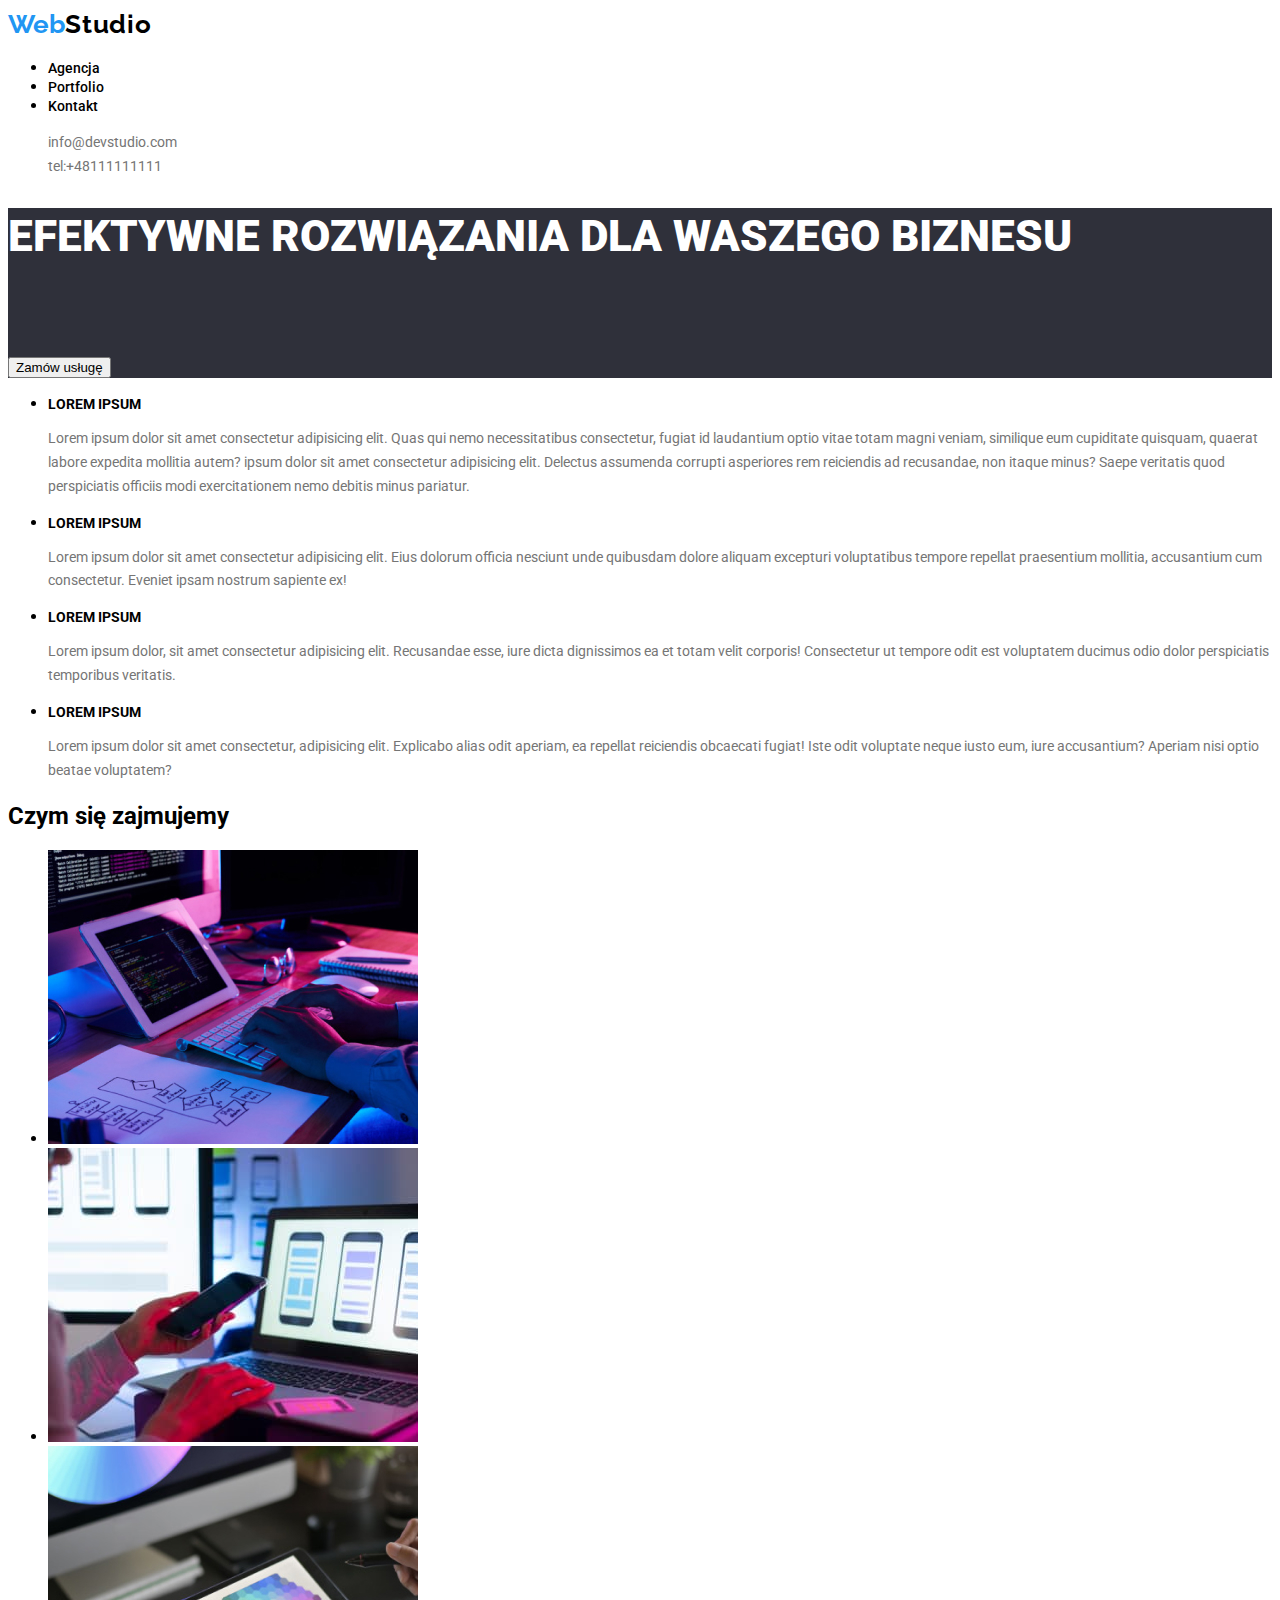
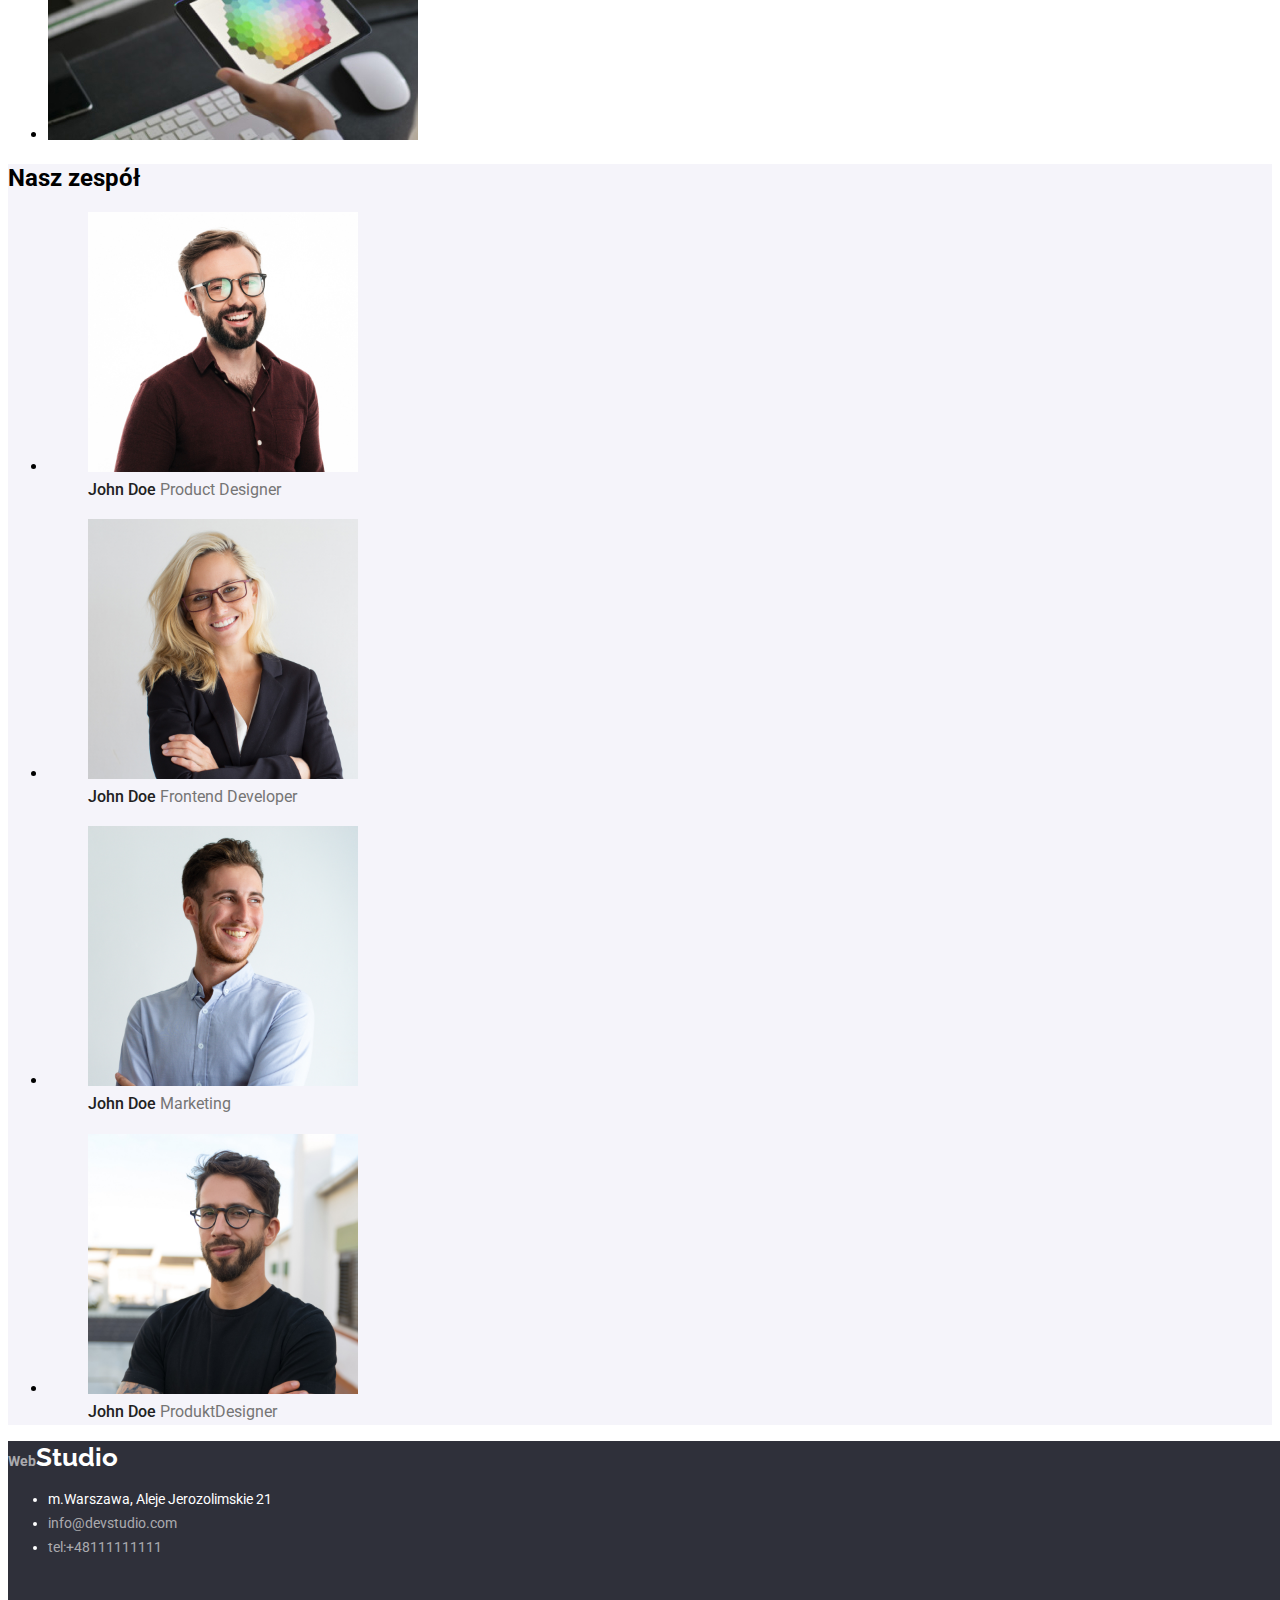
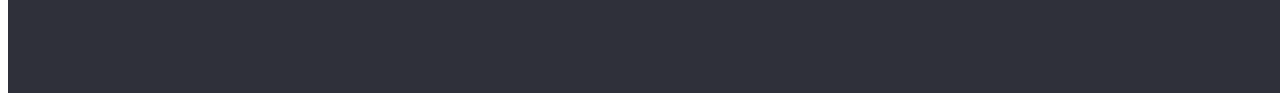
==== commit 7c2b827e: "fix" ====
--- a/index.html
+++ b/index.html
@@ -1,193 +1,215 @@
 <!DOCTYPE html>
 <html lang="pl">
-  <head>
-    <meta charset="UTF-8" />
-    <meta http-equiv="X-UA-Compatible" content="IE=edge" />
-    <meta name="viewport" content="width=device-width, initial-scale=1.0" />
-
-    <title>Studio</title>
-    <!--Google Fonts-->
-    <link rel="preconnect" href="https://fonts.googleapis.com" />
-    <link rel="preconnect" href="https://fonts.gstatic.com" crossorigin />
-    <link
-      href="https://fonts.googleapis.com/css2?family=Raleway:wght@700&family=Roboto:wght@400;500;700;900&display=swap"
-      rel="stylesheet"
-    />
-    <!--End Google Fonts-->
-    <link rel="stylesheet" href="css/styles.css" />
-  </head>
-  <body>
-    <header>
-     <span class="logo">Web</span><span class="studio-black">Studio</span>
-        <nav>
-        <a href="index.html"></a>
-          <ul class="nav-list">
-            <li>
-          <a href="#"><span>Agencja</span></a></li>
-          <li>
-            <a href="portfolio.html"><span>Portfolio</span></a></li>
-            <li>
-              <a href="#"><span>Kontakt</span></a></li>
-          </ul>
-      </nav>
-      <ul class="contacts-list">
-        <li><a href= mailto:info@devstudio.com>info@devstudio.com</a></li>
-        <li><a href= tel:+48111111111>tel:+48111111111</a></li>
-      </ul>
-    </header>
-   <main>
-    <section>
-      <section class="order">
-   <h1>EFEKTYWNE ROZWIĄZANIA DLA WASZEGO BIZNESU</h1>
-   <button type="button">Zamów usługę</button>
-   </section>
-  </section>
-      <section class="articles"> 
-        <ul>
-          <li>
-            <h3>LOREM IPSUM</h3>
-            <p>
-              Lorem ipsum dolor sit amet consectetur adipisicing elit. Quas qui
-              nemo necessitatibus consectetur, fugiat id laudantium optio vitae
-              totam magni veniam, similique eum cupiditate quisquam, quaerat
-              labore expedita mollitia autem? ipsum dolor sit amet consectetur
-              adipisicing elit. Delectus assumenda corrupti asperiores rem
-              reiciendis ad recusandae, non itaque minus? Saepe veritatis quod
-              perspiciatis officiis modi exercitationem nemo debitis minus
-              pariatur.
-            </p>
-          </li>
-          <li>
-            <h3>LOREM IPSUM</h3>
-            <p>
-              Lorem ipsum dolor sit amet consectetur adipisicing elit. Eius
-              dolorum officia nesciunt unde quibusdam dolore aliquam excepturi
-              voluptatibus tempore repellat praesentium mollitia, accusantium
-              cum consectetur. Eveniet ipsam nostrum sapiente ex!
-            </p>
-          </li>
-          <li>
-            <h3>LOREM IPSUM</h3>
-            <p>
-              Lorem ipsum dolor, sit amet consectetur adipisicing elit.
-              Recusandae esse, iure dicta dignissimos ea et totam velit
-              corporis! Consectetur ut tempore odit est voluptatem ducimus odio
-              dolor perspiciatis temporibus veritatis.
-            </p>
-          </li>
-          <li>
-            <h3>LOREM IPSUM</h3>
-            <p>
-              Lorem ipsum dolor sit amet consectetur, adipisicing elit.
-              Explicabo alias odit aperiam, ea repellat reiciendis obcaecati
-              fugiat! Iste odit voluptate neque iusto eum, iure accusantium?
-              Aperiam nisi optio beatae voluptatem?
-            </p>
-          </li>
-        </ul>
-      </section>
-      <section>
-        <h2>Czym się zajmujemy</h2>
-        <div>
-        <ul>
-          <li>
-            <img
-              src="images/programmingservice.jpg"
-              width="370"
-              height="294"
-              alt="pisze na komputerze">
-            </li>
-        </ul>
-          </div>
-          <div>
-            <ul>
-            <li>
-            <img
-              src="images/helpdesk.jpg"
-              width="370"
-              height="294"
-              alt="trzyma telefon w ręku">
-            </li>
-          </ul>
-          </div>
-          <div>
-            <ul>
-            <li>
-            <img
-              src="images/graphicdesigner.jpg"
-              width="370"
-              height="294"
-              alt="trzyma tablet w ręku">
-            </li>
+    <head>
+        <meta charset="UTF-8" />
+        <meta http-equiv="X-UA-Compatible" content="IE=edge" />
+        <meta name="viewport" content="width=device-width, initial-scale=1.0" />
+
+        <title>Studio</title>
+        <!--Google Fonts-->
+        <link rel="preconnect" href="https://fonts.googleapis.com" />
+        <link rel="preconnect" href="https://fonts.gstatic.com" crossorigin />
+        <link
+            href="https://fonts.googleapis.com/css2?family=Raleway:wght@700&family=Roboto:wght@400;500;700;900&display=swap"
+            rel="stylesheet"
+        />
+        <!--End Google Fonts-->
+        <link rel="stylesheet" href="css/styles.css" />
+    </head>
+
+    <body>
+        <header>
+            <nav>
+                <a class="logo">Web<span class="studio-black">Studio</span></a>
+                <ul class="nav-list">
+                    <li>
+                        <a href="#">Agencja</a>
+                    </li>
+                    <li>
+                        <a href="portfolio.html">Portfolio</a>
+                    </li>
+                    <li>
+                        <a href="#">Kontakt</a>
+                    </li>
+                </ul>
+            </nav>
+            <ul class="contacts-list">
+                <li>
+                    <a href="mailto:info@devstudio.com">info@devstudio.com</a>
+                </li>
+                <li><a href="tel:48111111111">tel:+48111111111</a></li>
             </ul>
-          </div>
-      </section>
-       <section class="our-team">
-        <h2>Nasz zespół</h2> 
-        <ul>
-          <li>
-            <figure>
-              <img
-              src="images/first-employee-produktdesigner.jpg"
-              width="270"
-              height="260"
-              alt="First-employee-ProduktDesigner">
-              <figcaption>
-              <div><span class="team-member">John Doe</span></div>
-              <span class="team-position">Product Designer</span>
-              </figcaption>
-            </figure>
-          </li>
-          <li>
-            <figure>
-              <img
-                src="images/second-employee-frontentdeveloper.jpg"
-                width="270"
-                height="260"
-                alt="Second-employee-FrontentDeveloper">
-                <figcaption>
-          <div><span class="team-member">John Doe</span></div>
-          <span class="team-position">Frontend Developer</span>
-                </figcaption>
-            </figure>
-          </li>
-          <li>
-            <figure>
-              <img
-                src="images/third-employee-marketing.jpg"
-                width="270"
-                height="260"
-                alt="Third-employee-Marketing">
-                <figcaption>
-                <div><span class="team-member">John Doe</span></div>
-                <span class="team-position">Marketing</span>
-              </figcaption>
-            </figure>
-          </li>
-          <li>
-            <figure>
-              <img
-                src="images/fourth-employee-uldesigner.jpg"
-                width="270"
-                height="260"
-                alt="Fourth-employee-UlDesigner">
-                <figcaption>
-              <div><span class="team-member">John Doe</span></div>
-              <span class="team-position">ProduktDesigner</span>
-                </figcaption>
-            </figure>
-          </li>
-        </ul>
-      </section>
-    </main>
-      <footer>
-        <section class="background-style">
-         <span class="logo">Web</span><span class="studio-white">Studio</span>
-           <ul class="contacts-list">
-            <li><address>m.Warszawa, Aleje Jerozolimskie 21</address></li>
-            <li><a href= mailto:info@devstudio.com>info@devstudio.com</a></li>
-            <li><a href= tel:+48111111111>tel:+48111111111</a></li>
-          </ul>
-         </section>
-     </footer>
-    </html>+        </header>
+        <main>
+            <section class="order">
+                <h1>EFEKTYWNE ROZWIĄZANIA DLA WASZEGO BIZNESU</h1>
+                <button type="button">Zamów usługę</button>
+            </section>
+            <section class="articles">
+                <ul>
+                    <li>
+                        <h3>LOREM IPSUM</h3>
+                        <p>
+                            Lorem ipsum dolor sit amet consectetur adipisicing
+                            elit. Quas qui nemo necessitatibus consectetur,
+                            fugiat id laudantium optio vitae totam magni veniam,
+                            similique eum cupiditate quisquam, quaerat labore
+                            expedita mollitia autem? ipsum dolor sit amet
+                            consectetur adipisicing elit. Delectus assumenda
+                            corrupti asperiores rem reiciendis ad recusandae,
+                            non itaque minus? Saepe veritatis quod perspiciatis
+                            officiis modi exercitationem nemo debitis minus
+                            pariatur.
+                        </p>
+                    </li>
+                    <li>
+                        <h3>LOREM IPSUM</h3>
+                        <p>
+                            Lorem ipsum dolor sit amet consectetur adipisicing
+                            elit. Eius dolorum officia nesciunt unde quibusdam
+                            dolore aliquam excepturi voluptatibus tempore
+                            repellat praesentium mollitia, accusantium cum
+                            consectetur. Eveniet ipsam nostrum sapiente ex!
+                        </p>
+                    </li>
+                    <li>
+                        <h3>LOREM IPSUM</h3>
+                        <p>
+                            Lorem ipsum dolor, sit amet consectetur adipisicing
+                            elit. Recusandae esse, iure dicta dignissimos ea et
+                            totam velit corporis! Consectetur ut tempore odit
+                            est voluptatem ducimus odio dolor perspiciatis
+                            temporibus veritatis.
+                        </p>
+                    </li>
+                    <li>
+                        <h3>LOREM IPSUM</h3>
+                        <p>
+                            Lorem ipsum dolor sit amet consectetur, adipisicing
+                            elit. Explicabo alias odit aperiam, ea repellat
+                            reiciendis obcaecati fugiat! Iste odit voluptate
+                            neque iusto eum, iure accusantium? Aperiam nisi
+                            optio beatae voluptatem?
+                        </p>
+                    </li>
+                </ul>
+            </section>
+            <section>
+                <h2>Czym się zajmujemy</h2>
+                <ul>
+                    <li>
+                        <img
+                            src="images/programmingservice.jpg"
+                            width="370"
+                            height="294"
+                            alt="pisze na komputerze"
+                        />
+                    </li>
+
+                    <li>
+                        <img
+                            src="images/helpdesk.jpg"
+                            width="370"
+                            height="294"
+                            alt="trzyma telefon w ręku"
+                        />
+                    </li>
+
+                    <li>
+                        <img
+                            src="images/graphicdesigner.jpg"
+                            width="370"
+                            height="294"
+                            alt="trzyma tablet w ręku"
+                        />
+                    </li>
+                </ul>
+            </section>
+            <section class="our-team">
+                <h2>Nasz zespół</h2>
+                <ul>
+                    <li>
+                        <figure>
+                            <img
+                                src="images/first-employee-produktdesigner.jpg"
+                                width="270"
+                                height="260"
+                                alt="First-employee-ProduktDesigner"
+                            />
+                            <figcaption>
+                                <span class="team-member">John Doe</span>
+
+                                <span class="team-position"
+                                    >Product Designer</span
+                                >
+                            </figcaption>
+                        </figure>
+                    </li>
+                    <li>
+                        <figure>
+                            <img
+                                src="images/second-employee-frontentdeveloper.jpg"
+                                width="270"
+                                height="260"
+                                alt="Second-employee-FrontentDeveloper"
+                            />
+                            <figcaption>
+                                <span class="team-member">John Doe</span>
+                                <span class="team-position"
+                                    >Frontend Developer</span
+                                >
+                            </figcaption>
+                        </figure>
+                    </li>
+                    <li>
+                        <figure>
+                            <img
+                                src="images/third-employee-marketing.jpg"
+                                width="270"
+                                height="260"
+                                alt="Third-employee-Marketing"
+                            />
+                            <figcaption>
+                                <span class="team-member">John Doe</span>
+                                <span class="team-position">Marketing</span>
+                            </figcaption>
+                        </figure>
+                    </li>
+                    <li>
+                        <figure>
+                            <img
+                                src="images/fourth-employee-uldesigner.jpg"
+                                width="270"
+                                height="260"
+                                alt="Fourth-employee-UlDesigner"
+                            />
+                            <figcaption>
+                                <span class="team-member">John Doe</span>
+                                <span class="team-position"
+                                    >ProduktDesigner</span
+                                >
+                            </figcaption>
+                        </figure>
+                    </li>
+                </ul>
+            </section>
+        </main>
+
+        <footer class="background-style">
+            <a class="logo">Web<span class="studio-white">Studio</span></a>
+            <address>
+                <ul class="contacts-list">
+                    <li>
+                        <span> m.Warszawa, Aleje Jerozolimskie 21</span>
+                    </li>
+                    <li>
+                        <a href="mailto:info@devstudio.com"
+                            >info@devstudio.com</a
+                        >
+                    </li>
+                    <li><a href="tel:48111111111">tel:+48111111111</a></li>
+                </ul>
+            </address>
+        </footer>
+    </body>
+</html>
--- a/css/styles.css
+++ b/css/styles.css
@@ -1,233 +1,229 @@
 :root {
-  --color: #2196f3;
-  --white: #ffffff;
-  --blue: #2196f3;
-  --gray: #ffffff99;
-  --dark: #2f303a;
-  --black: #000000;
-  --tekststyle: #212121;
-  --pagesignature: #757575;
-  --imagesstyle: #212121;
-  --background-color: #f5f4fa;
-  --mailcolor
-
+    --color: #2196f3;
+    --white: #ffffff;
+    --gray: #ffffff99;
+    --dark: #2f303a;
+    --black: #000000;
+    --tekststyle: #212121;
+    --pagesignature: #757575;
+    --imagesstyle: #212121;
+    --background-color: #f5f4fa;
 }
 body {
-  font-family: "Roboto", sans-serif;
-  background-color: var(--white);
+    font-family: 'Roboto', sans-serif;
+    background-color: var(--white);
 }
 
 .articles h3 {
-  font-family: "Roboto", sans-serif;
-  font-style: Bold;
-  font-size: 14px;
-  line-height: 1.14;
-  letter-spacing: 3%;
+    font-family: 'Roboto', sans-serif;
+    font-style: Bold;
+    font-size: 14px;
+    line-height: 1.14;
+    letter-spacing: 3%;
 }
 .articles p {
-  font-family: "Roboto", sans-serif;
-  font-weight: 400;
-  font-size: 14px;
-  line-height: 1.7;
-  letter-spacing: 3%;
-  color: var(--pagesignature);
+    font-family: 'Roboto', sans-serif;
+    font-weight: 400;
+    font-size: 14px;
+    line-height: 1.7;
+    letter-spacing: 3%;
+    color: var(--pagesignature);
 }
 
 .studio-black {
-  font-family: "Raleway", sans-serif;
-  font-size: 26px;
-  font-weight: 700;
-  line-height: 1.3;
-  letter-spacing: 0.03em;
-  text-align: left;
-  vertical-align: top;
-  text-decoration: none;
-  color: var(--black);
-  text-decoration: none;
+    font-family: 'Raleway', sans-serif;
+    font-size: 26px;
+    font-weight: 700;
+    line-height: 1.3;
+    letter-spacing: 0.03em;
+    text-align: left;
+    vertical-align: top;
+    text-decoration: none;
+    color: var(--black);
+    text-decoration: none;
 }
 .studio-white {
-  font-family: "Raleway", sans-serif;
-  font-weight: 700;
-  font-size: 26px;
-  line-height: 1.3;
-  letter-spacing: 3%;
-  color: var(--white);
-  text-decoration: none;
+    font-family: 'Raleway', sans-serif;
+    font-weight: 700;
+    font-size: 26px;
+    line-height: 1.3;
+    letter-spacing: 3%;
+    color: var(--white);
+    text-decoration: none;
 }
 
 .nav-list a {
-  font-size: 14px;
-  font-weight: 500;
-  line-height: 1.14;
-  letter-spacing: 2%;
-  text-decoration: none;
-  color: var(--black);
+    font-size: 14px;
+    font-weight: 500;
+    line-height: 1.14;
+    letter-spacing: 2%;
+    text-decoration: none;
+    color: var(--black);
 }
 .nav-list :hover {
-  color: var(--color);
+    color: var(--color);
+}
+
+.contacts-list a {
+    color: var(--pagesignature);
+    text-decoration: none;
+}
+
+.contacts-list li > a:hover {
+    color: var(--color);
+}
+.contacts-list li > a:focus {
+    color: var(--color);
+}
+
+.main {
+    font-size: 16px;
+    font-weight: 500;
+    line-height: 1.6;
+    letter-spacing: 3%;
+}
+.main button {
+    color: var(--black);
+}
+.main button :hover {
+    background-color: var(--color);
+    color: var(--white);
+}
+
+.text-style {
+    font-family: 'Roboto', sans-serif;
+    font-style: Bold;
+    font-weight: 700;
+    font-size: 18px;
+    line-height: 2;
+    letter-spacing: 6%;
+    color: var(--tekststyle);
+}
+.page-signature {
+    font-family: 'Roboto', sans-serif;
+    font-weight: 400;
+    font-size: 16px;
+    line-height: 1.8;
+    letter-spacing: 3%;
+    color: var(--pagesignature);
+}
+
+.logo {
+    font-family: 'Raleway', sans-serif;
+    font-weight: 700;
+    font-size: 26px;
+    line-height: 1.3;
+    letter-spacing: 3%;
+    color: var(--color);
 }
 .contacts-list {
-  font-size: 14px;
-  line-height: 1.14;
-  text-align: left;
-  letter-spacing: 2%;
-}
-
-.contacts-list a {
-  color: var(--pagesignature);
-  text-decoration: none;
-}
-
-.contacts-list li > a:hover {
-  color: var(--blue);
-}
-.contacts-list li > a:focus {
-  color: var(--blue);
-}
-
-.main {
-  font-size: 16px;
-  font-weight: 500;
-  line-height: 1.6;
-  letter-spacing: 3%;
+    font-size: 14px;
+    line-height: 1.14;
+    text-align: left;
+    letter-spacing: 2%;
+}
+
+.contacts-list {
+    font-family: 'Roboto', sans-serif;
+    font-style: normal;
+    font-weight: 400;
+    font-size: 14px;
+    line-height: 1.7;
+    letter-spacing: 3%;
+    color: var(--white);
+}
+.contacts-list address {
+    font-style: normal;
+}
+.team-member {
+    font-family: 'Roboto', sans-serif;
+    font-weight: 500;
+    height: 19px;
+    width: 72px;
+    font-size: 16px;
+    line-height: 1.7;
+    letter-spacing: 3%;
+    color: var(--imagesstyle);
+}
+
+.team-position {
+    font-family: 'Roboto', sans-serif;
+    font-weight: 400;
+    height: 19px;
+    font-size: 16px;
+    line-height: 1.17;
+    letter-spacing: 3%;
+    color: var(--pagesignature);
+}
+.order {
+    background-color: var(--dark);
+}
+.order h1 {
+    font-family: 'Roboto', sans-serif;
+    width: 696;
+    height: 120px;
+    font-weight: 900;
+    font-size: 44px;
+    line-height: 1.3;
+    letter-spacing: 6%;
+    color: var(--white);
+    background-color: var(--dark);
 }
 .main button {
-  color: var(--black);
-}
-.main button :hover {
-  background-color: var(--blue);
-  color: var(--white);
-}
-
-.text-style {
-  font-family: "Roboto", sans-serif;
-  font-style: Bold;
-  font-weight: 700;
-  font-size: 18px;
-  line-height: 2;
-  letter-spacing: 6%;
-  color: var(--tekststyle);
-}
-.page-signature {
-  font-family: "Roboto", sans-serif;
-  font-weight: 400;
-  font-size: 16px;
-  line-height: 1.8;
-  letter-spacing: 3%;
-  color: var(--pagesignature);
-}
-
-.logo {
-  font-family: "Raleway", sans-serif;
-  font-weight: 700;
-  font-size: 26px;
-  line-height: 1.3;
-  letter-spacing: 3%;
-  color: var(--color);
-}
-
-.contacts-list {
-  font-family: "Roboto", sans-serif;
-  font-style: normal;
-  font-weight: 400;
-  font-size: 14px;
-  line-height: 1.7;
-  letter-spacing: 3%;
-  color: var(--white);
-}
-.contacts-list address {
-  font-style: normal;
-}
-.team-member {
-  font-family: "Roboto", sans-serif;
-  font-weight: 500;
-  height: 19px;
-  width: 72px;
-  font-size: 16px;
-  line-height: 1.7;
-  letter-spacing: 3%;
-  color: var(--imagesstyle);
-}
-
-.team-position {
-  font-family: "Roboto", sans-serif;
-  font-weight: 400;
-  height: 19px;
-  font-size: 16px;
-  line-height: 1.17;
-  letter-spacing: 3%;
-  color: var(--pagesignature);
-}
-.order {
-  background-color: var(--dark);
-}
-.order h1 {
-  font-family: "Roboto", sans-serif;
-  width: 696;
-  height: 120px;
-  font-weight: 900;
-  font-size: 44px;
-  line-height: 1.3;
-  letter-spacing: 6%;
-  color: var(--white);
-  background-color: var(--dark);
-}
-.main button {
-  color: var(--black);
+    color: var(--black);
 }
 .main button:hover {
-  background-color: var(--blue);
-  color: var(--white);
+    background-color: var(--color);
+    color: var(--white);
 }
 .h1-style button {
-  color: var(--white);
-  background-color: var(--color);
+    color: var(--white);
+    background-color: var(--color);
 }
 .order button:hover {
-  background-color: var(--blue);
-  color: var(--white);
-}
-
+    background-color: var(--color);
+    color: var(--white);
+}
 
 .underline {
-  text-decoration: underline;
-  color: var(--gray);
+    text-decoration: underline;
+    color: var(--gray);
 }
 .underline:hover {
-  color: var(--blue);
+    color: var(--blue);
 }
 
 .background-style {
-  background-color: var(--dark);
-  width: 1600px;
-  height: 252px;
+    background-color: var(--dark);
+    width: 1600px;
+    height: 252px;
 }
 .our-team {
-  background-color: var(--background-color);
+    background-color: var(--background-color);
 }
 .mailstyle {
-  text-decoration: underline;
-  color: var(--gray);
-}
-.background-style p{
-font-family: "Roboto", sans-serif;
-font-size: 14px;
-line-height: 1.7;
-letter-spacing: 3%;
-color:var(--white)
+    text-decoration: underline;
+    color: var(--gray);
+}
+.background-style p {
+    font-family: 'Roboto', sans-serif;
+    font-size: 14px;
+    line-height: 1.7;
+    letter-spacing: 3%;
+    color: var(--white);
 }
 .background-style a {
-  font-family: "Roboto", sans-serif;
-  color: var(--gray);
-  font-size: 14px;
-  line-height: 1.7;
-  letter-spacing: 3%;
-}
-.background-style{
-  color: var(--color);
-  font-family: "Raleway", sans-serif;
-  font-weight: 700;
-  font-size: 26px;
-  line-height: 1.3;
-  letter-spacing: 3%;
-}
+    font-family: 'Roboto', sans-serif;
+    color: var(--gray);
+    font-size: 14px;
+    line-height: 1.7;
+    letter-spacing: 3%;
+}
+.background-style {
+    color: var(--color);
+    font-family: 'Raleway', sans-serif;
+    font-weight: 700;
+    font-size: 26px;
+    line-height: 1.3;
+    letter-spacing: 3%;
+}
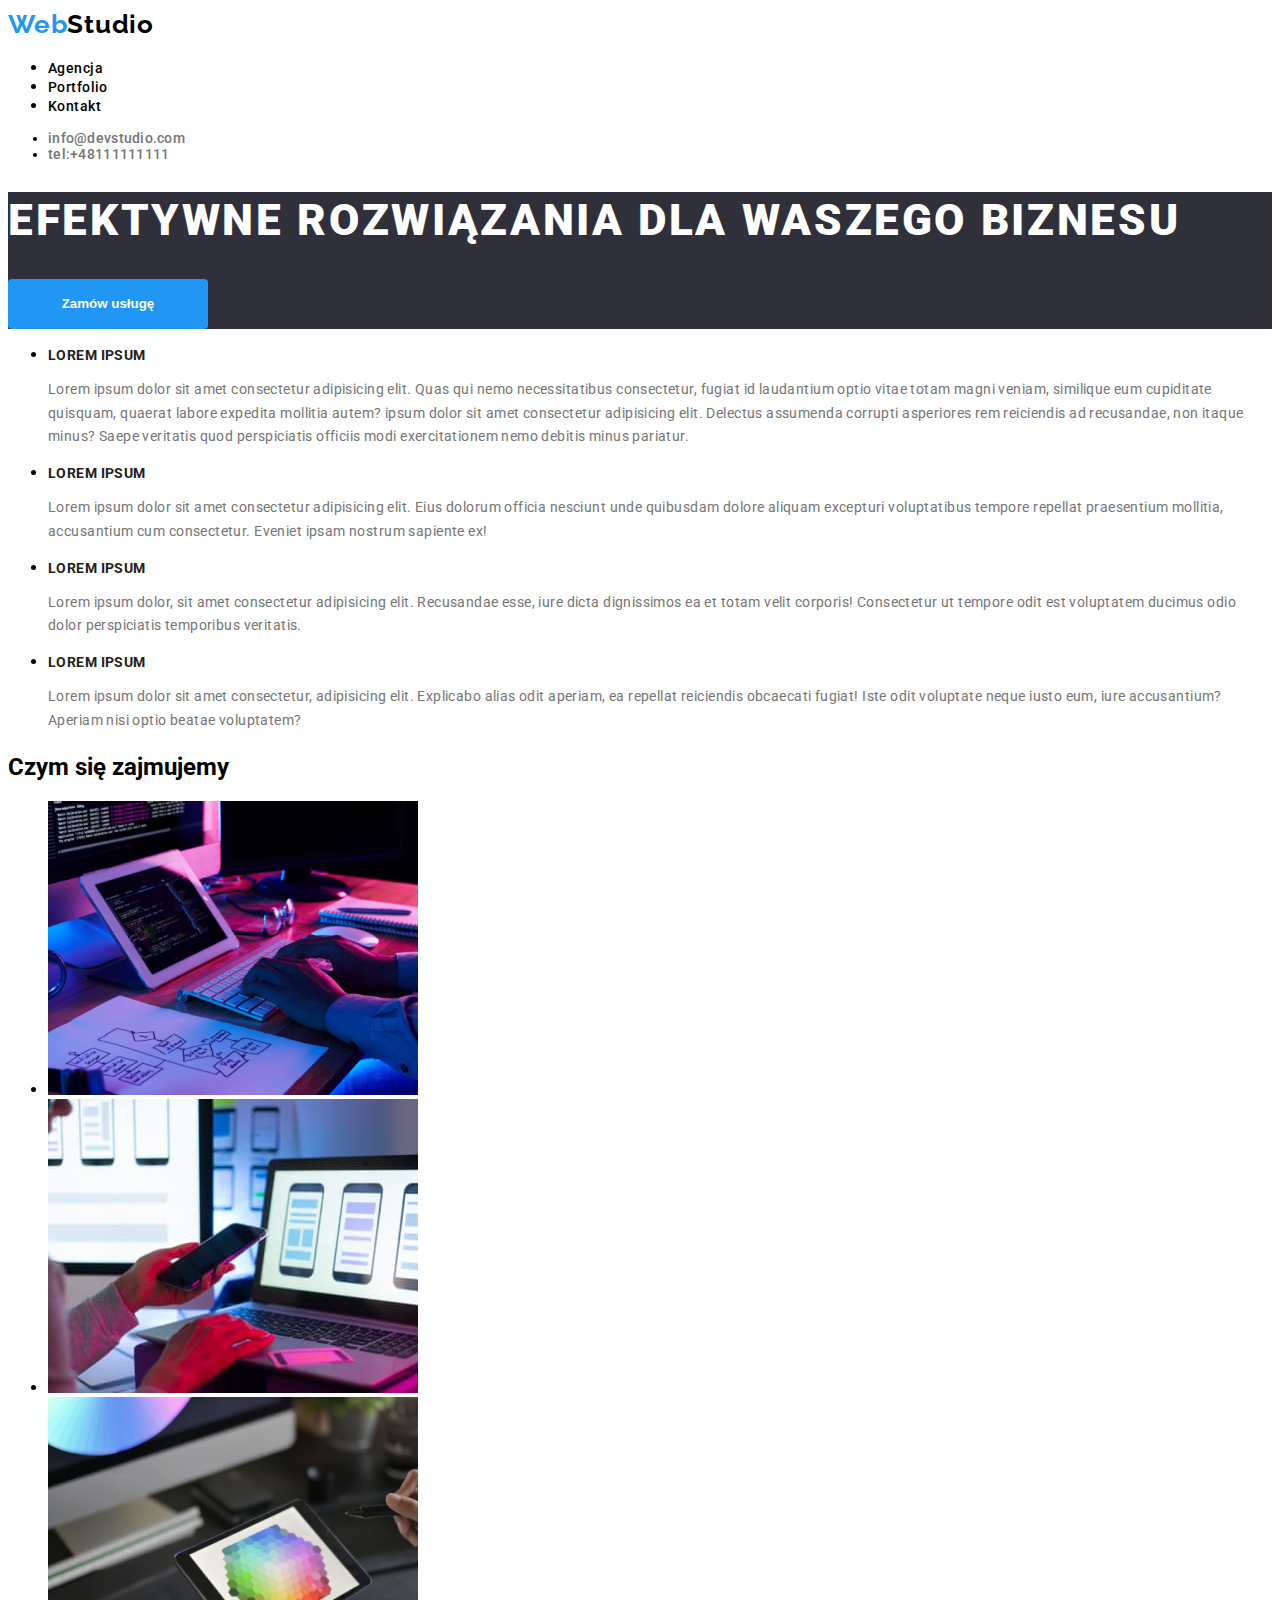
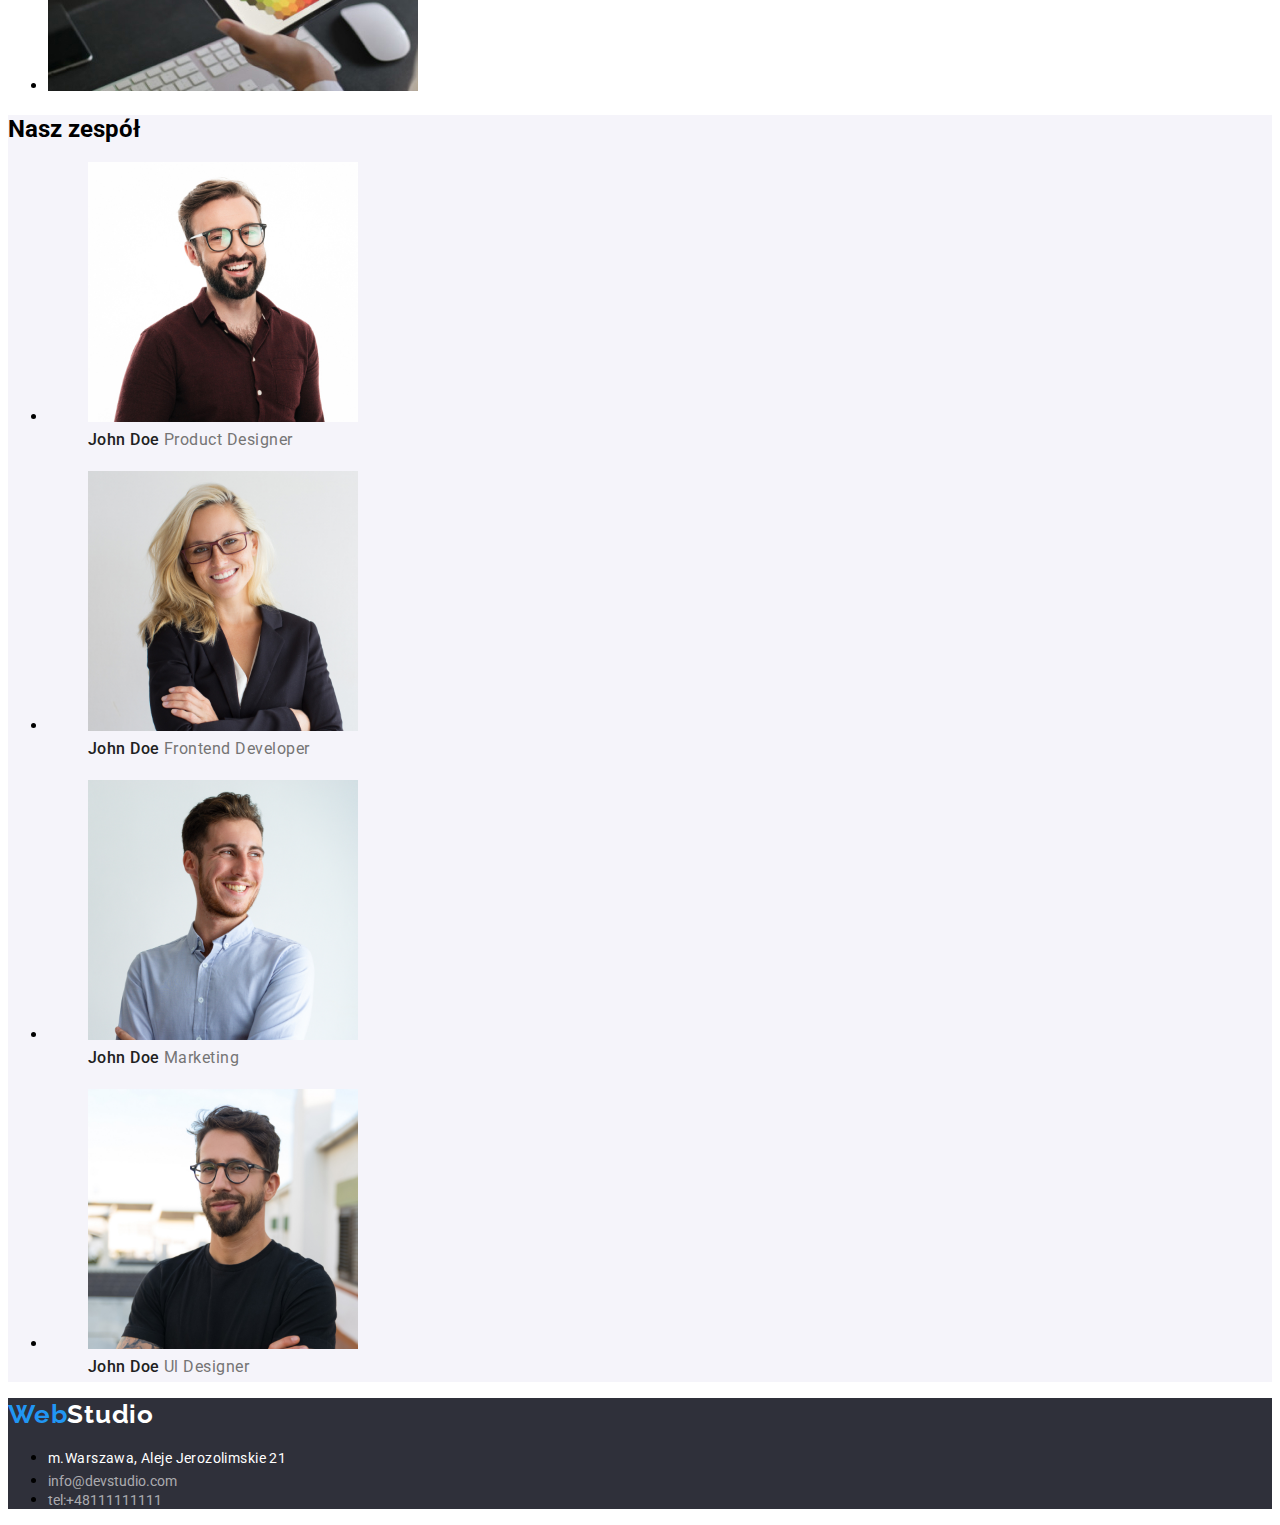
==== commit b457e554: "Homework-2-poprawa" ====
--- a/index.html
+++ b/index.html
@@ -20,7 +20,9 @@
     <body>
         <header>
             <nav>
-                <a class="logo">Web<span class="studio-black">Studio</span></a>
+                <a class="logo" href="index.html"
+                    >Web<span class="studio-black">Studio</span></a
+                >
                 <ul class="nav-list">
                     <li>
                         <a href="#">Agencja</a>
@@ -41,7 +43,7 @@
             </ul>
         </header>
         <main>
-            <section class="order">
+            <section class="order dark-bg">
                 <h1>EFEKTYWNE ROZWIĄZANIA DLA WASZEGO BIZNESU</h1>
                 <button type="button">Zamów usługę</button>
             </section>
@@ -185,9 +187,7 @@
                             />
                             <figcaption>
                                 <span class="team-member">John Doe</span>
-                                <span class="team-position"
-                                    >ProduktDesigner</span
-                                >
+                                <span class="team-position">Ul Designer</span>
                             </figcaption>
                         </figure>
                     </li>
@@ -195,19 +195,23 @@
             </section>
         </main>
 
-        <footer class="background-style">
+        <footer class="dark-bg">
             <a class="logo">Web<span class="studio-white">Studio</span></a>
-            <address>
-                <ul class="contacts-list">
+            <address class="address-wrapper">
+                <ul>
                     <li>
                         <span> m.Warszawa, Aleje Jerozolimskie 21</span>
                     </li>
                     <li>
-                        <a href="mailto:info@devstudio.com"
+                        <a class="no-underline" href="mailto:info@devstudio.com"
                             >info@devstudio.com</a
                         >
                     </li>
-                    <li><a href="tel:48111111111">tel:+48111111111</a></li>
+                    <li>
+                        <a class="no-underline" href="tel:48111111111"
+                            >tel:+48111111111</a
+                        >
+                    </li>
                 </ul>
             </address>
         </footer>
--- a/css/styles.css
+++ b/css/styles.css
@@ -1,229 +1,164 @@
 :root {
-    --color: #2196f3;
+    --primary-color: #2196f3;
     --white: #ffffff;
     --gray: #ffffff99;
     --dark: #2f303a;
     --black: #000000;
-    --tekststyle: #212121;
-    --pagesignature: #757575;
-    --imagesstyle: #212121;
-    --background-color: #f5f4fa;
+    --anthracite: #212121;
+    --ash: #757575;
+    --light-gray: #f5f4fa;
 }
 body {
     font-family: 'Roboto', sans-serif;
     background-color: var(--white);
 }
-
-.articles h3 {
-    font-family: 'Roboto', sans-serif;
-    font-style: Bold;
-    font-size: 14px;
-    line-height: 1.14;
-    letter-spacing: 3%;
-}
-.articles p {
-    font-family: 'Roboto', sans-serif;
-    font-weight: 400;
-    font-size: 14px;
-    line-height: 1.7;
-    letter-spacing: 3%;
-    color: var(--pagesignature);
-}
-
-.studio-black {
-    font-family: 'Raleway', sans-serif;
-    font-size: 26px;
-    font-weight: 700;
-    line-height: 1.3;
-    letter-spacing: 0.03em;
-    text-align: left;
-    vertical-align: top;
-    text-decoration: none;
-    color: var(--black);
-    text-decoration: none;
-}
-.studio-white {
+.logo {
     font-family: 'Raleway', sans-serif;
     font-weight: 700;
     font-size: 26px;
     line-height: 1.3;
-    letter-spacing: 3%;
+    letter-spacing: 0.03em;
+    color: var(--primary-color);
+    text-decoration: none;
+}
+.studio-black {
+    color: var(--black);
+}
+.studio-white {
     color: var(--white);
-    text-decoration: none;
 }
 
 .nav-list a {
     font-size: 14px;
     font-weight: 500;
-    line-height: 1.14;
-    letter-spacing: 2%;
+    line-height: 1.17;
+    letter-spacing: 0.03em;
     text-decoration: none;
     color: var(--black);
 }
 .nav-list :hover {
-    color: var(--color);
+    color: var(--primary-color);
+}
+.contacts-list {
+    font-size: 14px;
+    line-height: 1.14;
+    letter-spacing: 0.02em;
 }
 
 .contacts-list a {
-    color: var(--pagesignature);
+    font-weight: 500;
+    color: var(--ash);
     text-decoration: none;
 }
-
-.contacts-list li > a:hover {
-    color: var(--color);
+.contacts-list li > a:hover,
+.contacts-list li > a:focus {
+    color: var(--primary-color);
 }
-.contacts-list li > a:focus {
-    color: var(--color);
+.order button {
+    width: 200px;
+    height: 50px;
+    background-color: var(--primary-color);
+    color: var(--white);
+    border: none;
+    border-radius: 4px;
+    outline: none;
+    font-weight: 700;
+}
+.order h1 {
+    font-weight: 900;
+    font-size: 44px;
+    line-height: 1.3;
+    letter-spacing: 0.06em;
+    color: var(--white);
+}
+.dark-bg {
+    background-color: var(--dark);
 }
 
-.main {
+.articles h3 {
+    font-style: Bold;
+    font-size: 14px;
+    line-height: 1.14;
+    letter-spacing: 0.03em;
+    color: var(--anthracite);
+}
+.articles p {
+    font-size: 14px;
+    line-height: 1.7;
+    letter-spacing: 0.03em;
+    color: var(--ash);
+}
+.team-member {
+    font-weight: 500;
     font-size: 16px;
-    font-weight: 500;
-    line-height: 1.6;
-    letter-spacing: 3%;
+    line-height: 1.8;
+    letter-spacing: 0.03em;
+    color: var(--anthracite);
 }
-.main button {
+
+.team-position {
+    font-size: 16px;
+    line-height: 1.8;
+    letter-spacing: 0.03em;
+    color: var(--ash);
+}
+
+.projects-list {
+    font-weight: 700;
+    font-size: 18px;
+    line-height: 2;
+    letter-spacing: 0.06em;
+    color: var(--anthracite);
+}
+.page-signature {
+    font-weight: 400;
+    font-size: 16px;
+    line-height: 1.8;
+    letter-spacing: 0.03em;
+    color: var(--ash);
+}
+
+.our-team {
+    background-color: var(--light-gray);
+}
+
+.filters button {
+    width: 121px;
+    height: 38px;
+    border: none;
+    border-radius: 4px;
+    outline: none;
+    background-color: var(--light-gray);
     color: var(--black);
 }
-.main button :hover {
-    background-color: var(--color);
+
+.filters button:hover {
+    color: var(--white);
+    background-color: var(--primary-color);
+}
+
+.address-wrapper {
+    font-style: normal;
+}
+
+.address-wrapper span {
+    font-size: 14px;
+    line-height: 1.7;
+    letter-spacing: 0.03em;
     color: var(--white);
 }
 
-.text-style {
-    font-family: 'Roboto', sans-serif;
-    font-style: Bold;
-    font-weight: 700;
-    font-size: 18px;
-    line-height: 2;
-    letter-spacing: 6%;
-    color: var(--tekststyle);
-}
-.page-signature {
-    font-family: 'Roboto', sans-serif;
-    font-weight: 400;
-    font-size: 16px;
-    line-height: 1.8;
-    letter-spacing: 3%;
-    color: var(--pagesignature);
-}
-
-.logo {
-    font-family: 'Raleway', sans-serif;
-    font-weight: 700;
-    font-size: 26px;
-    line-height: 1.3;
-    letter-spacing: 3%;
-    color: var(--color);
-}
-.contacts-list {
+.address-wrapper a {
+    color: var(--gray);
     font-size: 14px;
     line-height: 1.14;
     text-align: left;
     letter-spacing: 2%;
 }
 
-.contacts-list {
-    font-family: 'Roboto', sans-serif;
-    font-style: normal;
-    font-weight: 400;
-    font-size: 14px;
-    line-height: 1.7;
-    letter-spacing: 3%;
-    color: var(--white);
+.address-wrapper a:hover {
+    color: var(--primary-color);
 }
-.contacts-list address {
-    font-style: normal;
+.no-underline {
+    text-decoration: none;
 }
-.team-member {
-    font-family: 'Roboto', sans-serif;
-    font-weight: 500;
-    height: 19px;
-    width: 72px;
-    font-size: 16px;
-    line-height: 1.7;
-    letter-spacing: 3%;
-    color: var(--imagesstyle);
-}
-
-.team-position {
-    font-family: 'Roboto', sans-serif;
-    font-weight: 400;
-    height: 19px;
-    font-size: 16px;
-    line-height: 1.17;
-    letter-spacing: 3%;
-    color: var(--pagesignature);
-}
-.order {
-    background-color: var(--dark);
-}
-.order h1 {
-    font-family: 'Roboto', sans-serif;
-    width: 696;
-    height: 120px;
-    font-weight: 900;
-    font-size: 44px;
-    line-height: 1.3;
-    letter-spacing: 6%;
-    color: var(--white);
-    background-color: var(--dark);
-}
-.main button {
-    color: var(--black);
-}
-.main button:hover {
-    background-color: var(--color);
-    color: var(--white);
-}
-.h1-style button {
-    color: var(--white);
-    background-color: var(--color);
-}
-.order button:hover {
-    background-color: var(--color);
-    color: var(--white);
-}
-
-.underline {
-    text-decoration: underline;
-    color: var(--gray);
-}
-.underline:hover {
-    color: var(--blue);
-}
-
-.background-style {
-    background-color: var(--dark);
-    width: 1600px;
-    height: 252px;
-}
-.our-team {
-    background-color: var(--background-color);
-}
-.mailstyle {
-    text-decoration: underline;
-    color: var(--gray);
-}
-.background-style p {
-    font-family: 'Roboto', sans-serif;
-    font-size: 14px;
-    line-height: 1.7;
-    letter-spacing: 3%;
-    color: var(--white);
-}
-.background-style a {
-    font-family: 'Roboto', sans-serif;
-    color: var(--gray);
-    font-size: 14px;
-    line-height: 1.7;
-    letter-spacing: 3%;
-}
-.background-style {
-    color: var(--color);
-    font-family: 'Raleway', sans-serif;
-    font-weight: 700;
-    font-size: 26px;
-    line-height: 1.3;
-    letter-spacing: 3%;
-}
